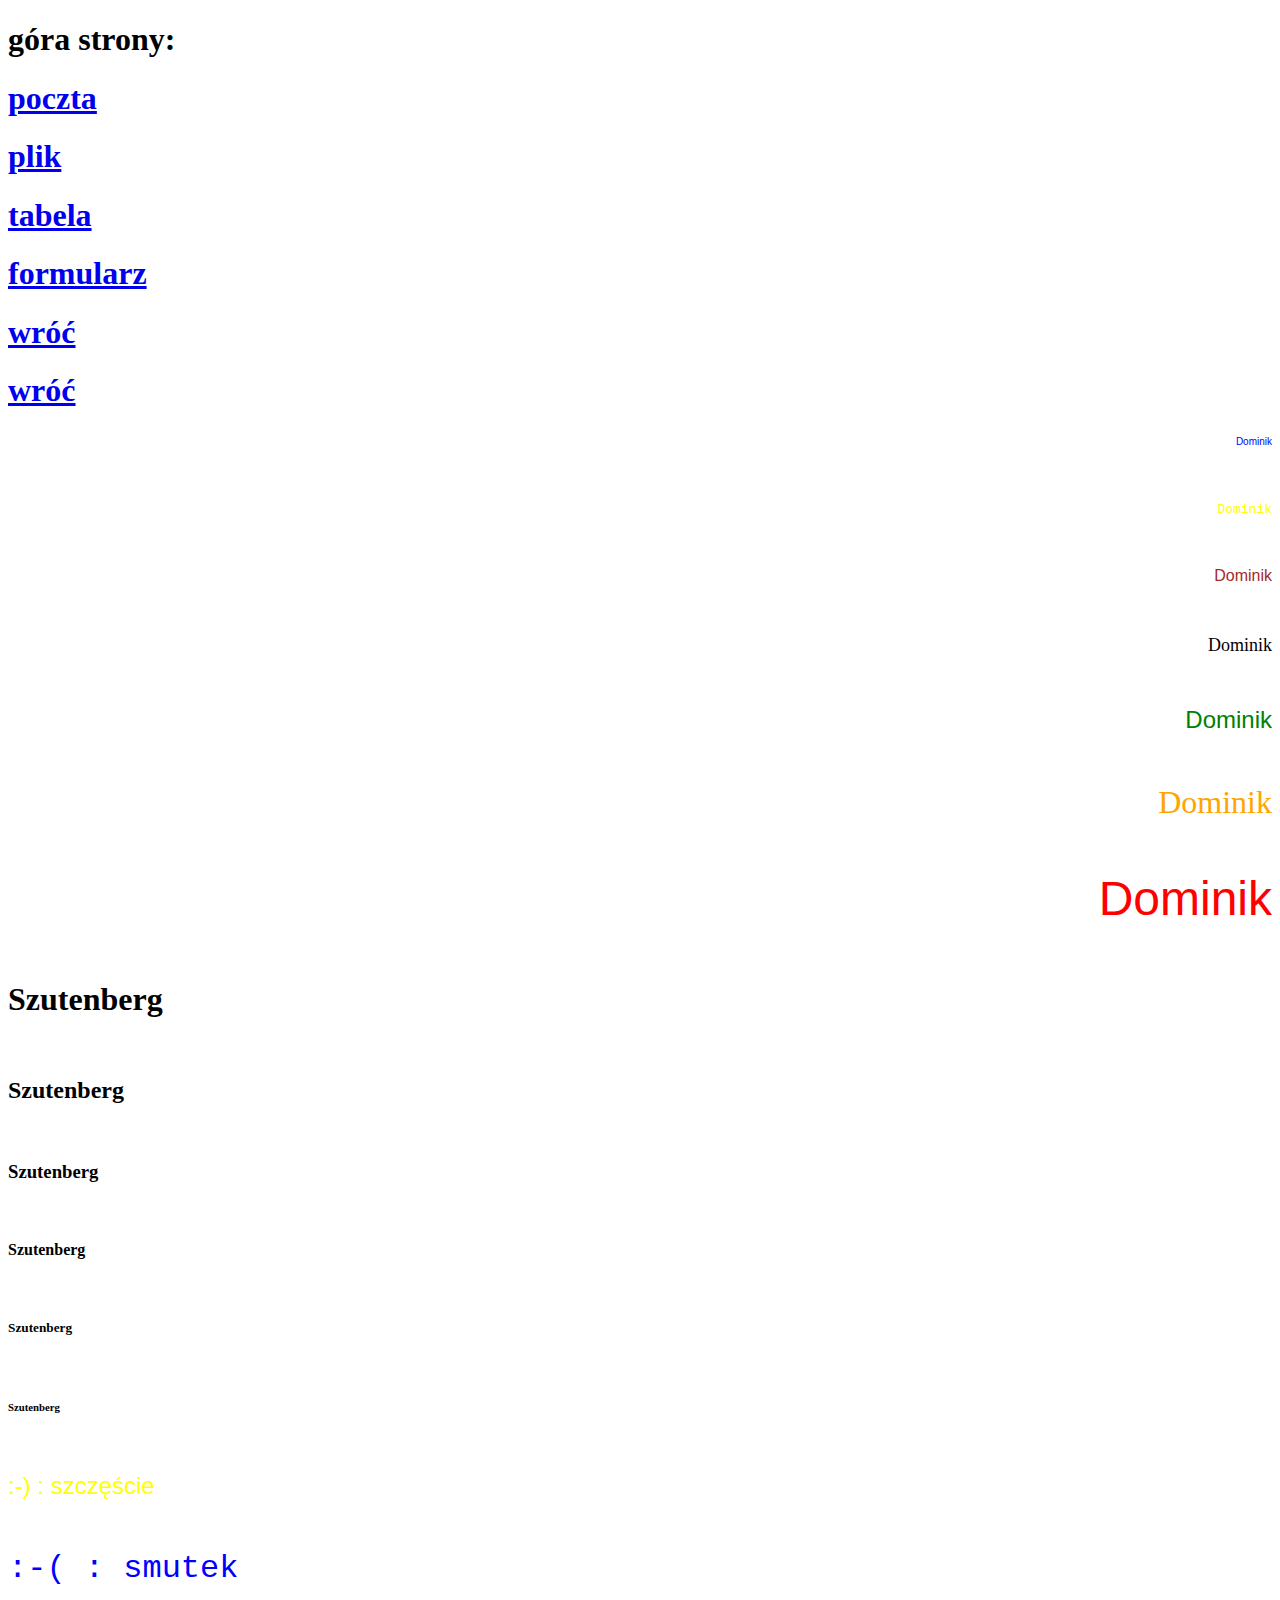
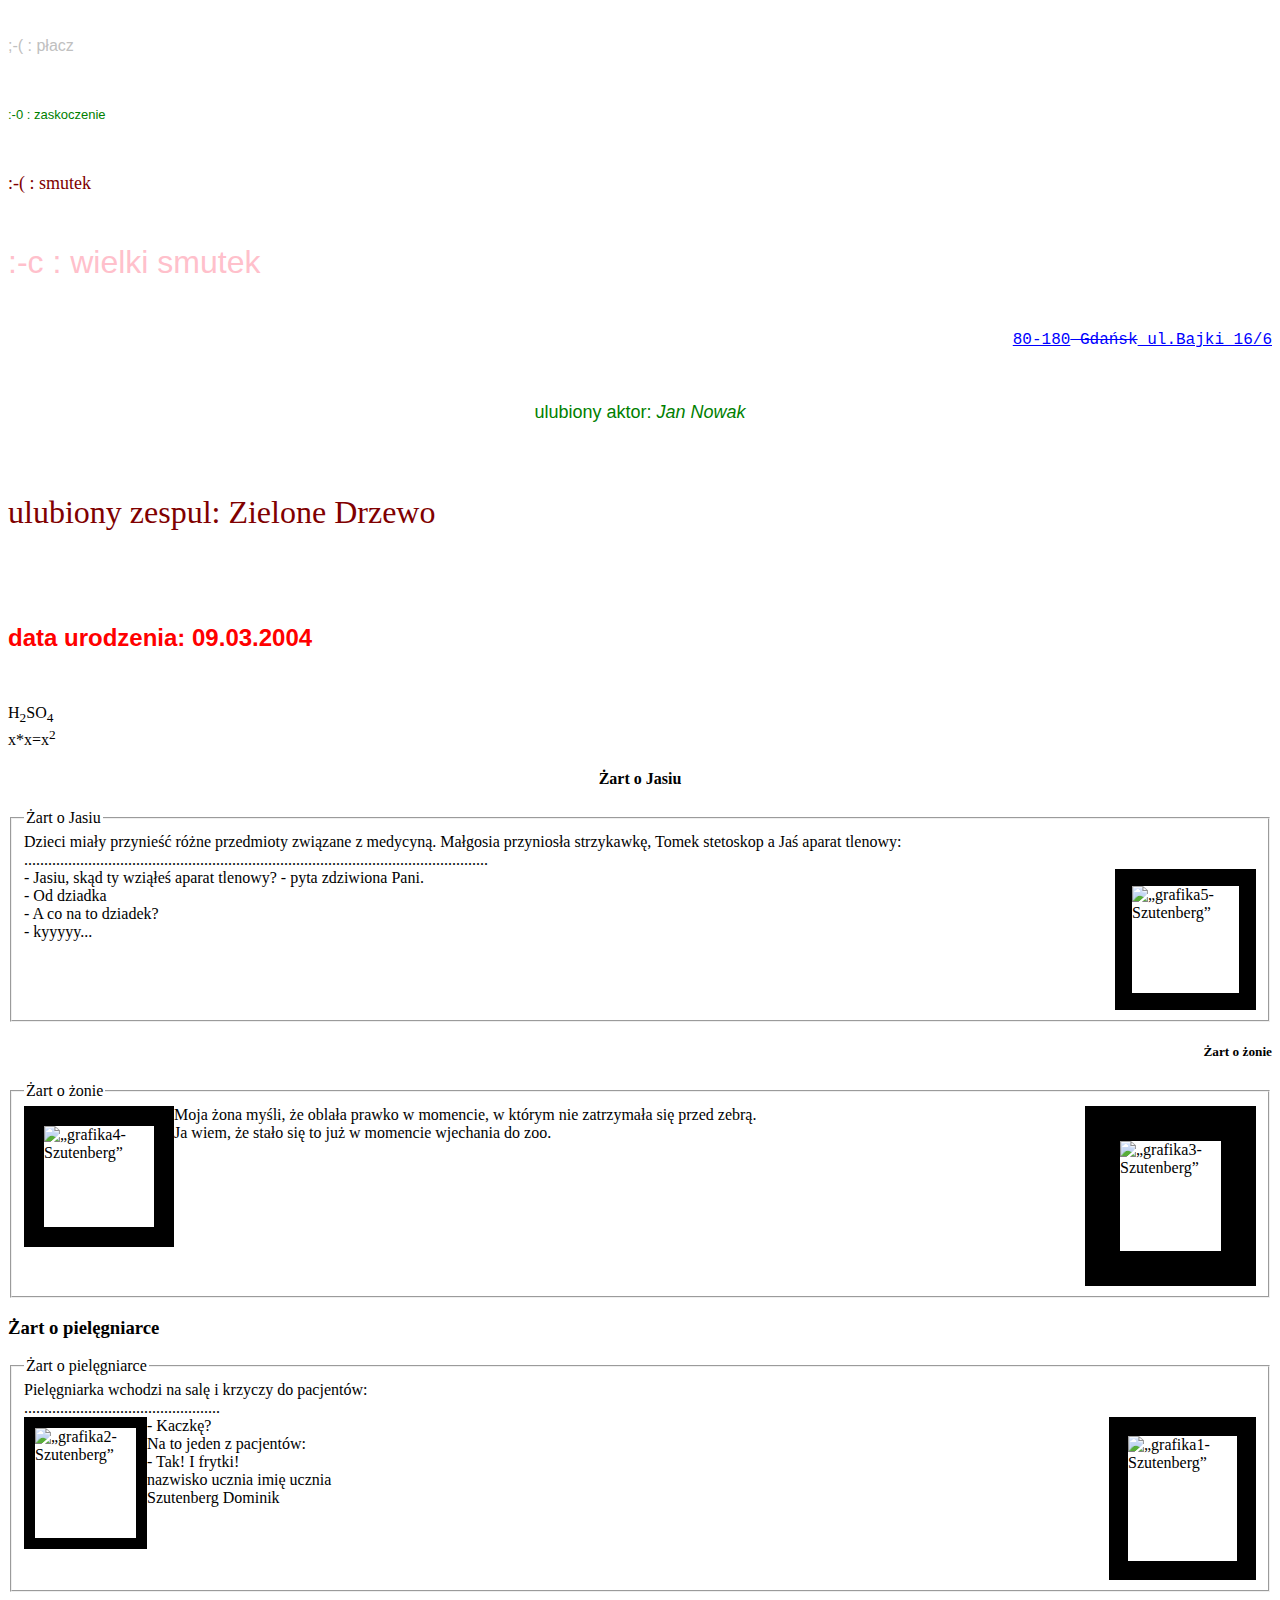
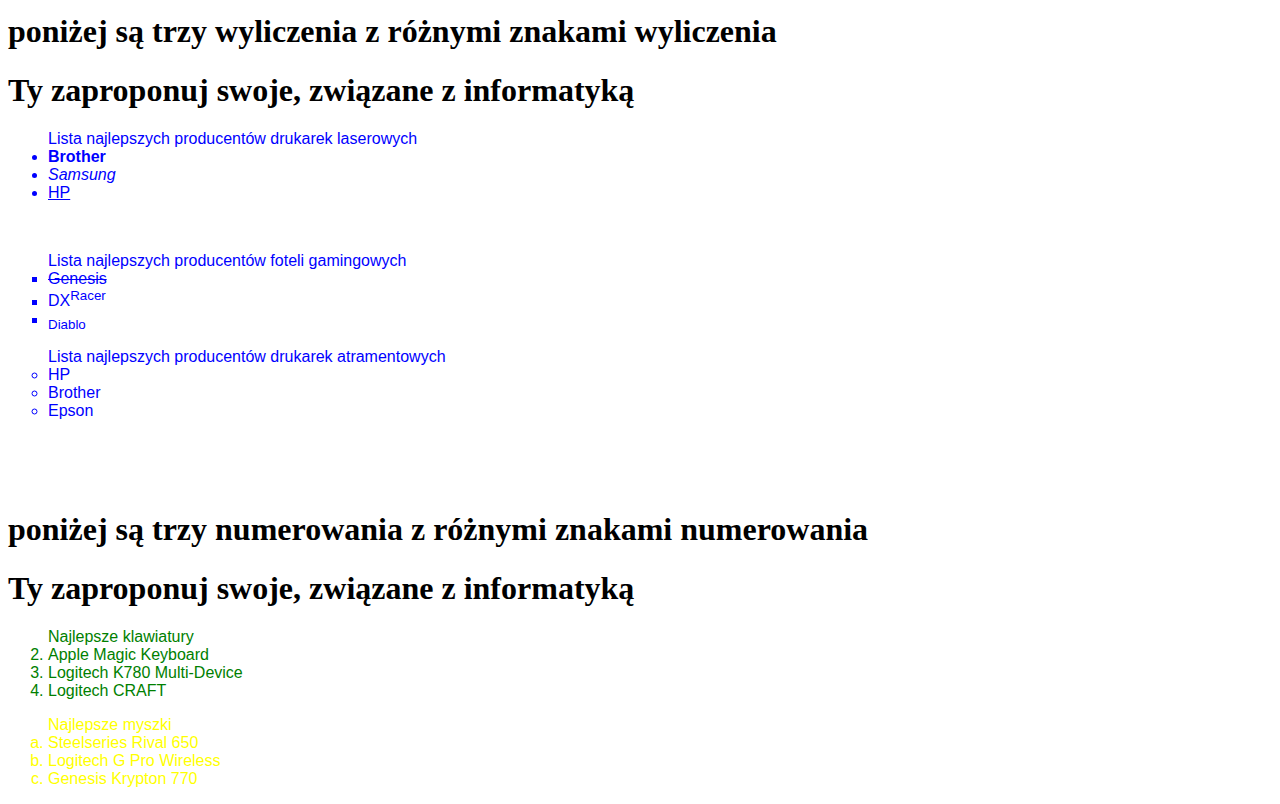
==== index.html @ be7fdafc "Update index.html" ====
﻿<!DOCTYPE html>
    <html lang="pl-PL">
    <html>
        <head>
            <meta charset="utf-8">
            <title> Dominik </title>
        </head>
        <body>
		<h1>góra strony:</h1>
		<h1><A HREF="file:///C:/Users/Szutenberg_2G2/Desktop/Dominik2G2/poczta_Szutenberg.html">poczta</h1>
		<h1><A HREF="file:///C:/Users/Szutenberg_2G2/Desktop/Dominik2G2/plik_Szutenberg.html">plik</A></h1>
		<h1><A HREF="file:///C:/Users/Szutenberg_2G2/Desktop/Dominik2G2/tabela_Szutenberg.html">tabela</A></h1>
		<h1><A HREF="file:///C:/Users/Szutenberg_2G2/Desktop/Dominik2G2/formularz_Szutenberg.html">formularz</A></h1>
		<h1><A HREF="index.html">wróć</A></h1>
		<h1><A HREF="index.html">wróć</A></h1>
<p align="right"> <font color="blue" size="1" face="Arial"> Dominik </font> </p> <br>
<p align="right"> <font color="yellow" size="2" face="Courier New"> Dominik </font> </p> <br>
<p align="right"> <font color="brown" size="3" face="Arial"> Dominik </font> </p> <br>
<p align="right"> <font color="black" size="4" face="Verdana"> Dominik </font> </p> <br>
<p align="right"> <font color="green" size="5" face="Arial"> Dominik </font> </p> <br>
<p align="right"> <font color="orange" size="6" face="Verdana"> Dominik </font> </p> <br>
<p align="right"> <font color="red" size="7" face="Arial"> Dominik </font> </p> <br>

<h1> Szutenberg </h1><br>
<h2> Szutenberg </h2><br>
<h3> Szutenberg </h3><br>
<h4> Szutenberg </h4><br>
<h5> Szutenberg </h5><br>
<h6> Szutenberg </h6><br>

<p align="left"> <font color="yellow" size="5" face="Arial"> :-) : szczęście </font> </p> <br>
<p align="left"> <font color="blue" size="6" face="Courier New"> :-( : smutek </font> </p> <br>
<p align="left"> <font color="silver" size="3" face="Arial"> ;-( : płacz </font> </p> <br>
<p align="left"> <font color="green" size="2" face="Arial"> :-0 : zaskoczenie </font> </p> <br>
<p align="left"> <font color="maroon"size="4" face="Verdana"> :-( : smutek </font> </p> <br>
<p align="left"> <font color="pink"size="6" face="Arial"> :-c : wielki smutek </font> </p> <br>

<font size="3" color="blue" face="Courier New"> <p align="right"><u> 80-180</u><strike> Gdańsk</strike><u> ul.Bajki 16/6 </u></p><br></font>
<font color="green" size="4" face="Arial"> <center><p>ulubiony aktor:<i> Jan Nowak </i> </p></center><br></font>
<font color="maroon" size="6" face="Verdana"><p align="left">ulubiony zespul: Zielone Drzewo </p><br></font>
<font color="red" size="5" face="Arial"> <p align="left"><b>data urodzenia: 09.03.2004</b></p><br></font>
H<sub>2</sub>SO<sub>4</sub>
<br>
x*x=x<sup>2</sup>
<h4 ALIGN=center>Żart o Jasiu</h4>
<FIELDSET>
<LEGEND>Żart o Jasiu</LEGEND>
Dzieci miały przynieść różne przedmioty związane z medycyną.
Małgosia przyniosła strzykawkę, Tomek stetoskop a Jaś aparat tlenowy:<br>
....................................................................................................................<br>
<IMG SRC="https://cached.imagescaler.hbpl.co.uk/resize/scaleWidth/815/cached.offlinehbpl.hbpl.co.uk/news/OMC/mrbeanthumb-20170717092605928.jpg"
 ALIGN=right BORDER=17 WIDTH=107 HEIGHT=107 ALT=„grafika5-Szutenberg”>
- Jasiu, skąd ty wziąłeś aparat tlenowy? - pyta zdziwiona Pani.<br>
- Od dziadka<br>
- A co na to dziadek?<br>
- kyyyyy...<br>
</FIELDSET>
<h5 ALIGN=right>Żart o żonie</h5>
<FIELDSET>
<LEGEND>Żart o żonie</LEGEND>
<IMG SRC="https://th.bing.com/th/id/R.fb1a84a652a84594fcf92483e9642201?rik=VuhfacCaP8maAQ&riu=http%3a%2f%2fimg2.cda.pl%2fg%2f133347_e18b4c5dad86e0a9d848694167aa57c0.jpg&ehk=hAsTrFxJ1ZWwmMaOi4p5aHjS40MrSNlHT94%2b5ce%2bZLM%3d&risl=&pid=ImgRaw&r=0"
 ALIGN=right BORDER=35 WIDTH=101 HEIGHT=110 ALT=„grafika3-Szutenberg”>
 <IMG SRC="https://th.bing.com/th/id/OIP.8bKIBud2SClaR7RBi3UbDwHaJ4?pid=ImgDet&rs=1"
 ALIGN=left BORDER=20 WIDTH=110 HEIGHT=101 ALT=„grafika4-Szutenberg”>
Moja żona myśli, że oblała prawko w momencie, w którym nie zatrzymała się przed zebrą.<br>
Ja wiem, że stało się to już w momencie wjechania do zoo.
</FIELDSET>
<h3 ALIGN=left>Żart o pielęgniarce</h3>
<FIELDSET>
<LEGEND>Żart o pielęgniarce</LEGEND>
Pielęgniarka wchodzi na salę i krzyczy do pacjentów:<br>
.................................................<br>
<IMG SRC="https://th.bing.com/th/id/OIP.Ai6rGrB7VpzXWc9ad1j1_gHaFj?pid=ImgDet&rs=1"
 ALIGN=right BORDER=19 WIDTH=109 HEIGHT=125 ALT=„grafika1-Szutenberg”>
 <IMG SRC="https://th.bing.com/th/id/OIP.dpCJ6gTBbN85KaXCBWY0kgHaGp?pid=ImgDet&rs=1"
 ALIGN=left BORDER=11 WIDTH=101 HEIGHT=110 ALT=„grafika2-Szutenberg”>
- Kaczkę?<br>
Na to jeden z pacjentów:<br>
- Tak! I frytki!<br>
<!-Imię ucznie->
nazwisko ucznia imię ucznia<br>
Szutenberg      Dominik
</FIELDSET>
<h1> poniżej są trzy wyliczenia z różnymi znakami wyliczenia</h1>
<h1> Ty zaproponuj swoje, związane z informatyką</h1>

<font color="blue" size="3" face="Arial"><UL TYPE=disc>Lista najlepszych producentów drukarek laserowych
<LI> <b>Brother</b>
<LI> <i>Samsung</i>
<LI> <u>HP</u>
</UL>
<br>
<UL TYPE=square>Lista najlepszych producentów foteli gamingowych
<LI> <strike>Genesis</strike>
<LI> DX<sup>Racer</sup>
<LI><sub>Diablo</sub>
</UL>
<UL TYPE=circle>Lista najlepszych producentów drukarek atramentowych
<LI>HP
<LI>Brother
<LI>Epson
</UL>
</font>

<br><br><br>
<h1> poniżej są trzy numerowania z różnymi znakami numerowania</h1>
<h1> Ty zaproponuj swoje, związane z informatyką</h1>

<font color="green" size="3" face="Arial"><OL TYPE=1 START=2>Najlepsze klawiatury
 <LI>Apple Magic Keyboard
 <LI>Logitech K780 Multi-Device
 <LI>Logitech CRAFT
</OL>
</font>
<font color="yellow" size="3" face="Arial">
<OL TYPE=a START=b>Najlepsze myszki
 <LI>Steelseries Rival 650
 <LI>Logitech G Pro Wireless
 <LI>Genesis Krypton 770
</OL>
</font>
<a name=""></a>

        </body>
    </html>
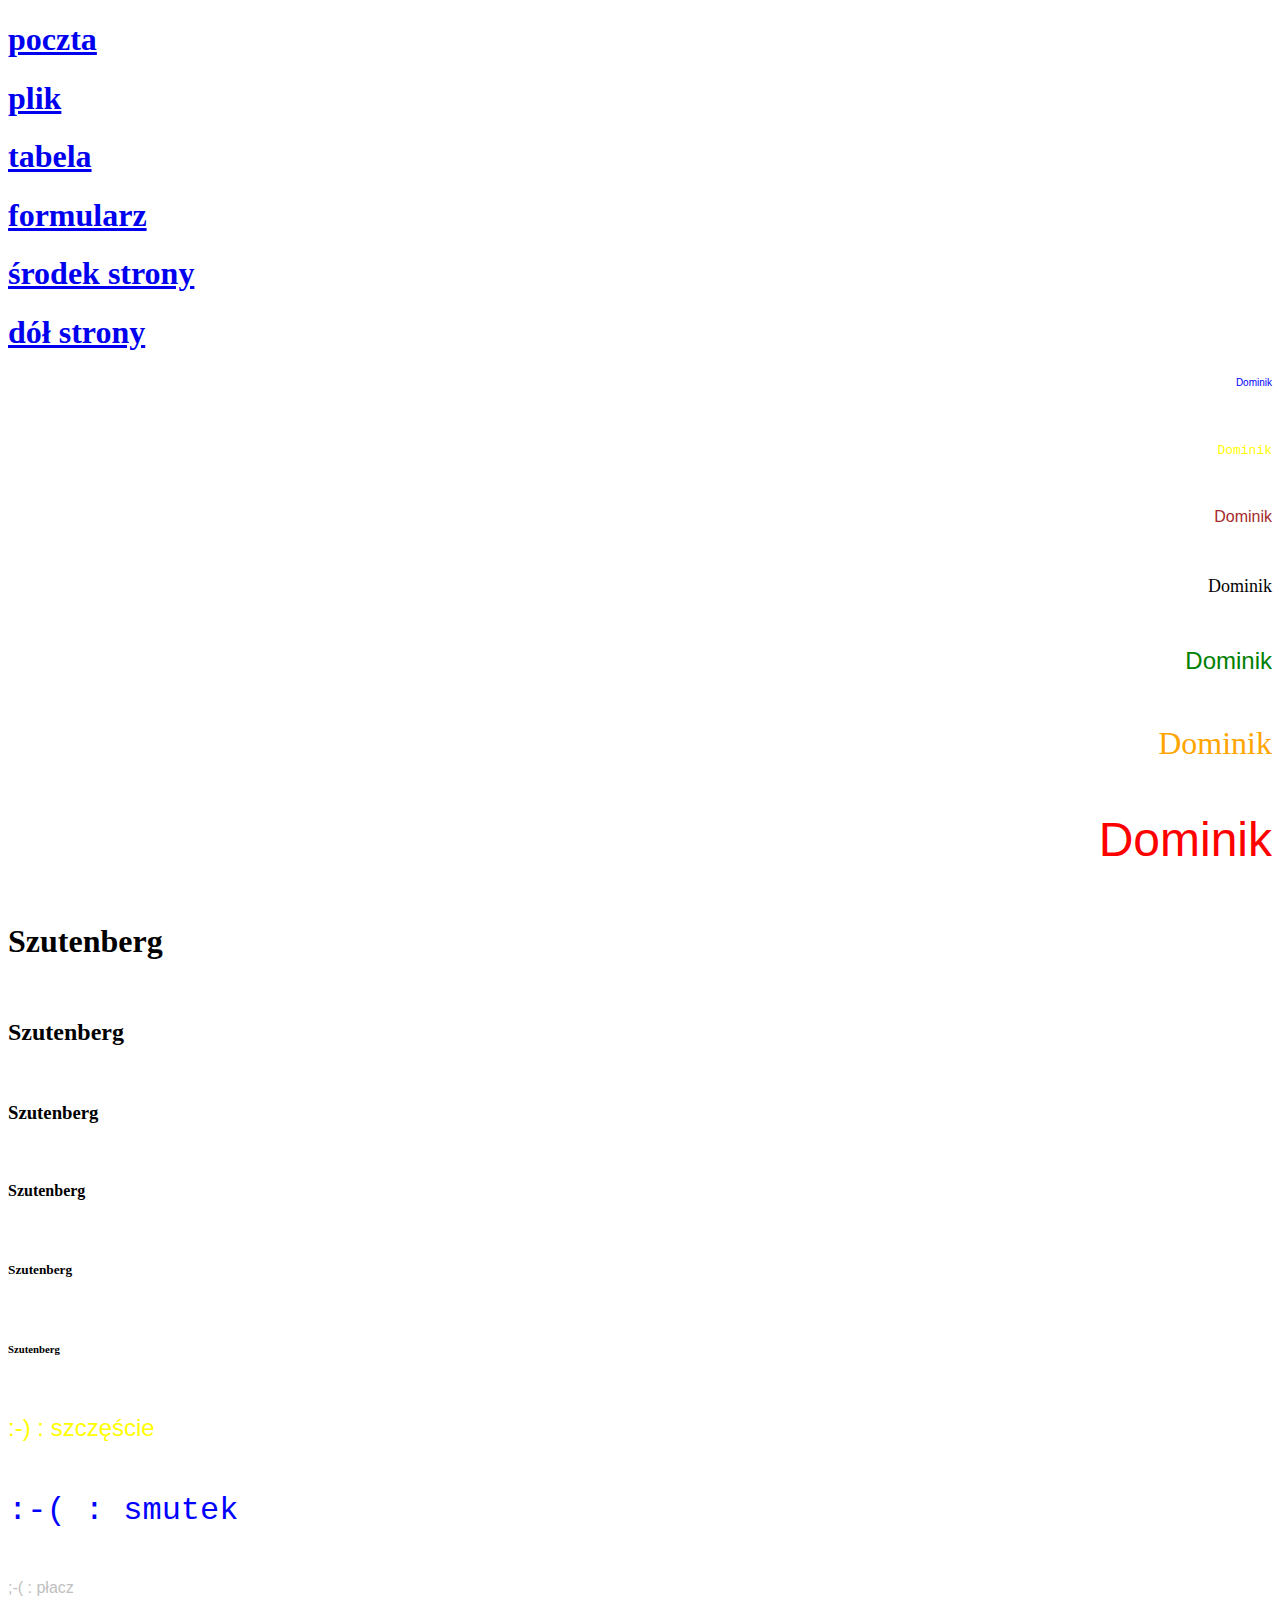
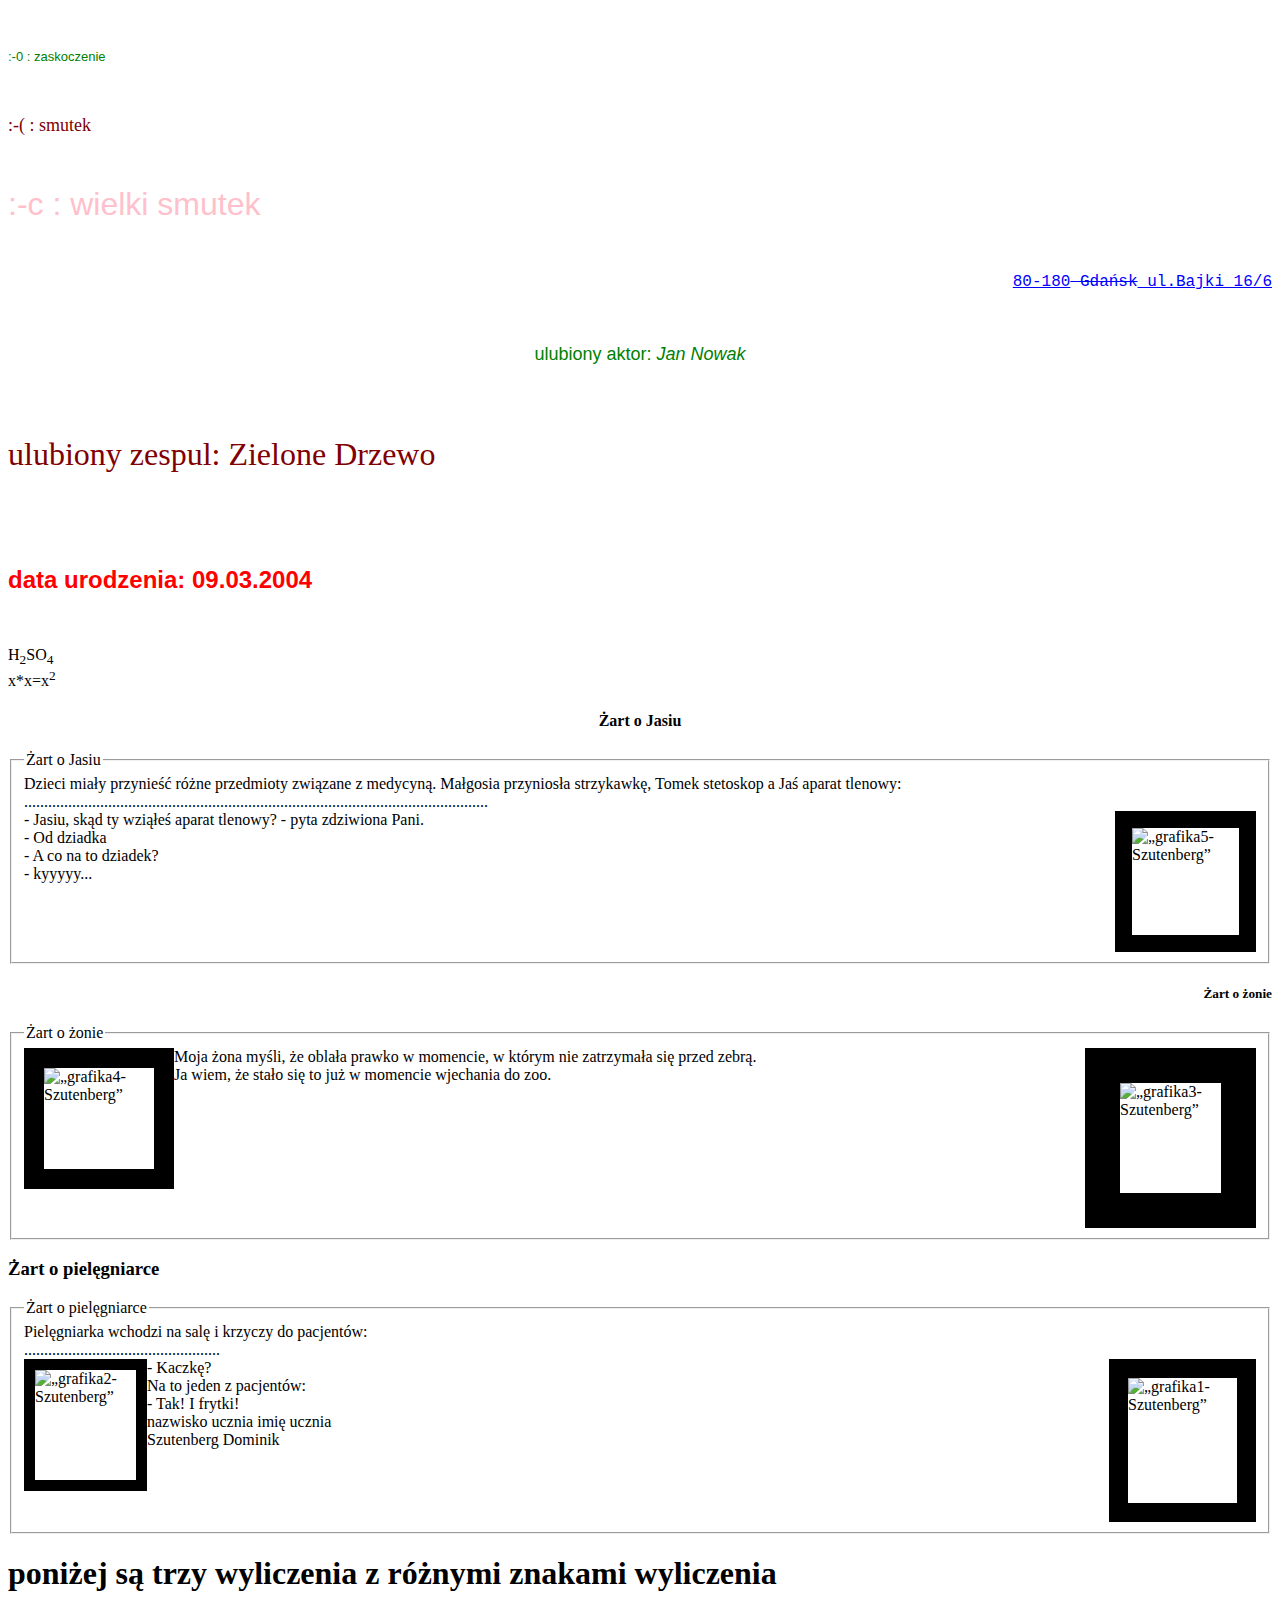
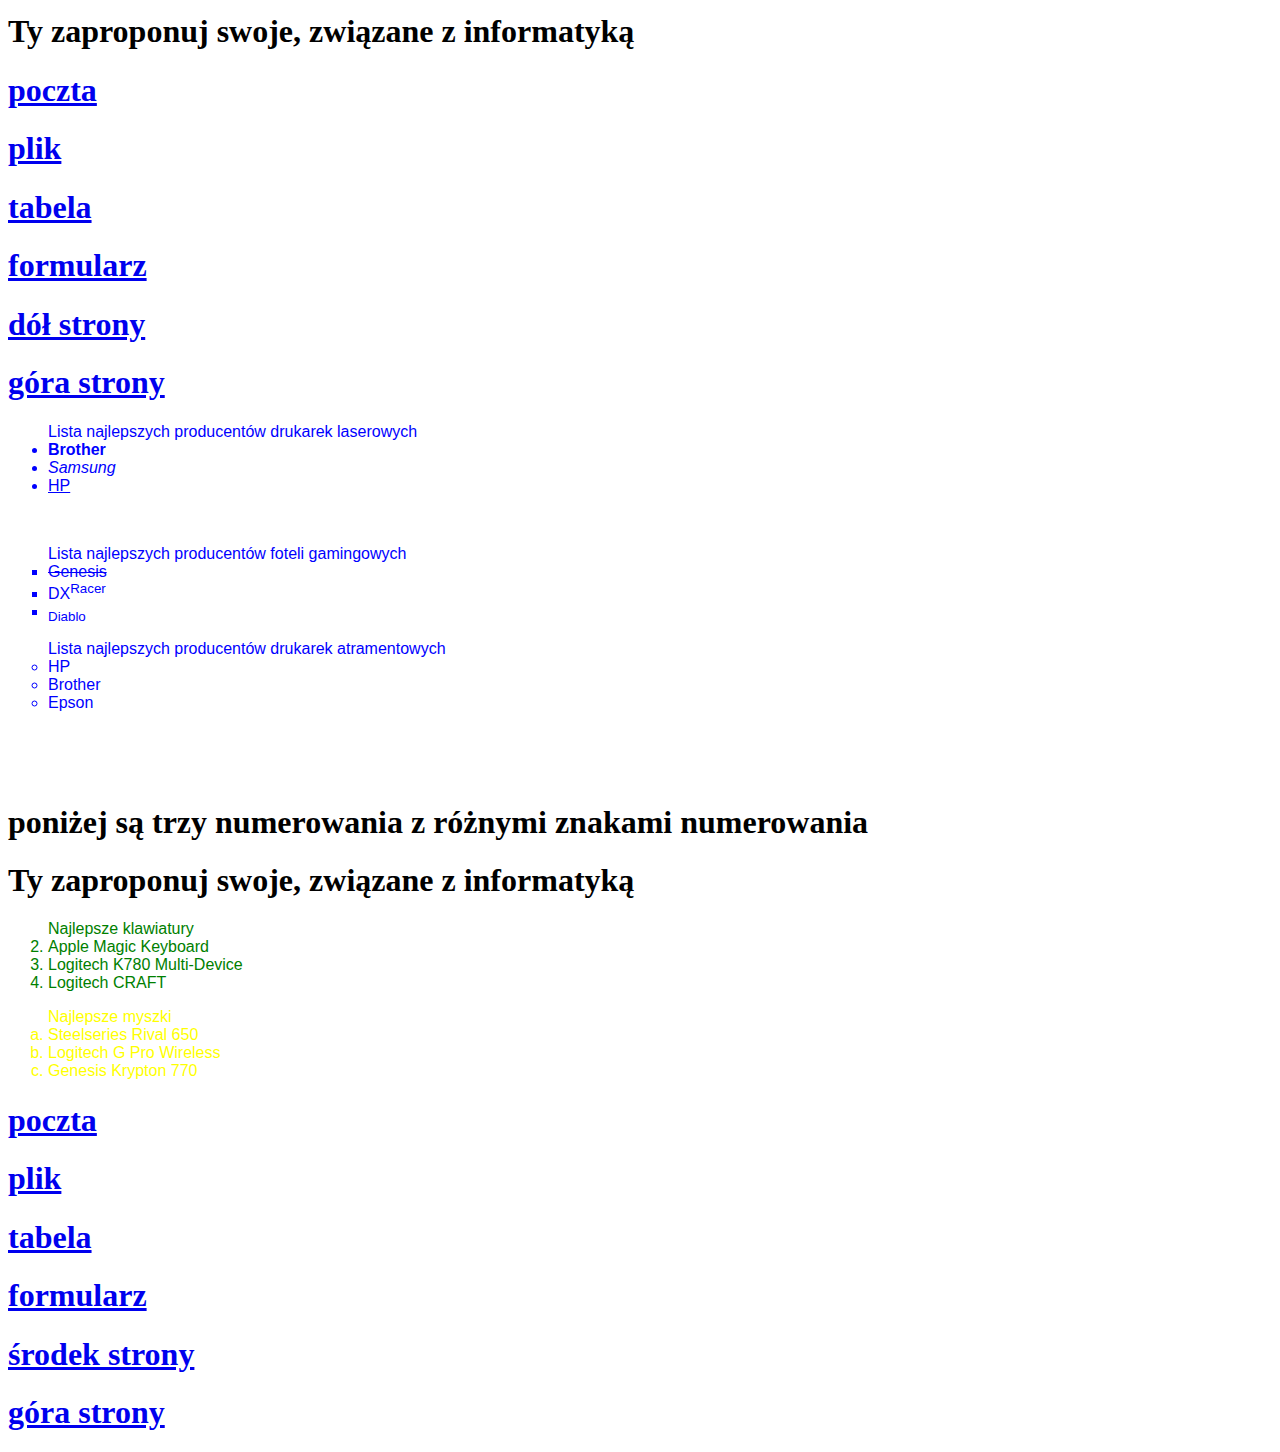
==== commit 81d4d496: "Add files via upload" ====
--- a/index.html
+++ b/index.html
@@ -6,13 +6,14 @@
             <title> Dominik </title>
         </head>
         <body>
-		<h1>góra strony:</h1>
+		<A NAME="góra_strony"></A>
 		<h1><A HREF="file:///C:/Users/Szutenberg_2G2/Desktop/Dominik2G2/poczta_Szutenberg.html">poczta</h1>
 		<h1><A HREF="file:///C:/Users/Szutenberg_2G2/Desktop/Dominik2G2/plik_Szutenberg.html">plik</A></h1>
-		<h1><A HREF="file:///C:/Users/Szutenberg_2G2/Desktop/Dominik2G2/tabela_Szutenberg.html">tabela</A></h1>
+		<h1><A HREF="file:///C:/Users/Szutenberg_2G2/Desktop/Dominik2G2/tabela_szutenberg.html">tabela</A></h1>
 		<h1><A HREF="file:///C:/Users/Szutenberg_2G2/Desktop/Dominik2G2/formularz_Szutenberg.html">formularz</A></h1>
-		<h1><A HREF="index.html">wróć</A></h1>
-		<h1><A HREF="index.html">wróć</A></h1>
+		<h1><A HREF="#środek_strony">środek strony</A></h1>
+		<h1><A HREF="#dół_strony">dół strony</A></h1>
+		
 <p align="right"> <font color="blue" size="1" face="Arial"> Dominik </font> </p> <br>
 <p align="right"> <font color="yellow" size="2" face="Courier New"> Dominik </font> </p> <br>
 <p align="right"> <font color="brown" size="3" face="Arial"> Dominik </font> </p> <br>
@@ -84,6 +85,14 @@
 <h1> poniżej są trzy wyliczenia z różnymi znakami wyliczenia</h1>
 <h1> Ty zaproponuj swoje, związane z informatyką</h1>
 
+<A NAME="środek_strony"></A>
+		<h1><A HREF="file:///C:/Users/Szutenberg_2G2/Desktop/Dominik2G2/poczta_Szutenberg.html">poczta</h1>
+		<h1><A HREF="file:///C:/Users/Szutenberg_2G2/Desktop/Dominik2G2/plik_Szutenberg.html">plik</A></h1>
+		<h1><A HREF="file:///C:/Users/Szutenberg_2G2/Desktop/Dominik2G2/tabela_szutenberg.html">tabela</A></h1>
+		<h1><A HREF="file:///C:/Users/Szutenberg_2G2/Desktop/Dominik2G2/formularz_Szutenberg.html">formularz</A></h1>
+		<h1><A HREF="#dół_strony">dół strony</A></h1>
+		<h1><A HREF="#góra_strony">góra strony</A></h1>
+
 <font color="blue" size="3" face="Arial"><UL TYPE=disc>Lista najlepszych producentów drukarek laserowych
 <LI> <b>Brother</b>
 <LI> <i>Samsung</i>
@@ -121,5 +130,13 @@
 </font>
 <a name=""></a>
 
+<A NAME="dół_strony"></A>
+		<h1><A HREF="file:///C:/Users/Szutenberg_2G2/Desktop/Dominik2G2/poczta_Szutenberg.html">poczta</h1>
+		<h1><A HREF="file:///C:/Users/Szutenberg_2G2/Desktop/Dominik2G2/plik_Szutenberg.html">plik</A></h1>
+		<h1><A HREF="file:///C:/Users/Szutenberg_2G2/Desktop/Dominik2G2/tabela_szutenberg.html">tabela</A></h1>
+		<h1><A HREF="file:///C:/Users/Szutenberg_2G2/Desktop/Dominik2G2/formularz_Szutenberg.html">formularz</A></h1>
+		<h1><A HREF="#środek_strony">środek strony</A></h1>
+		<h1><A HREF="#góra_strony">góra strony</A></h1>
+		
         </body>
-    </html>
+    </html>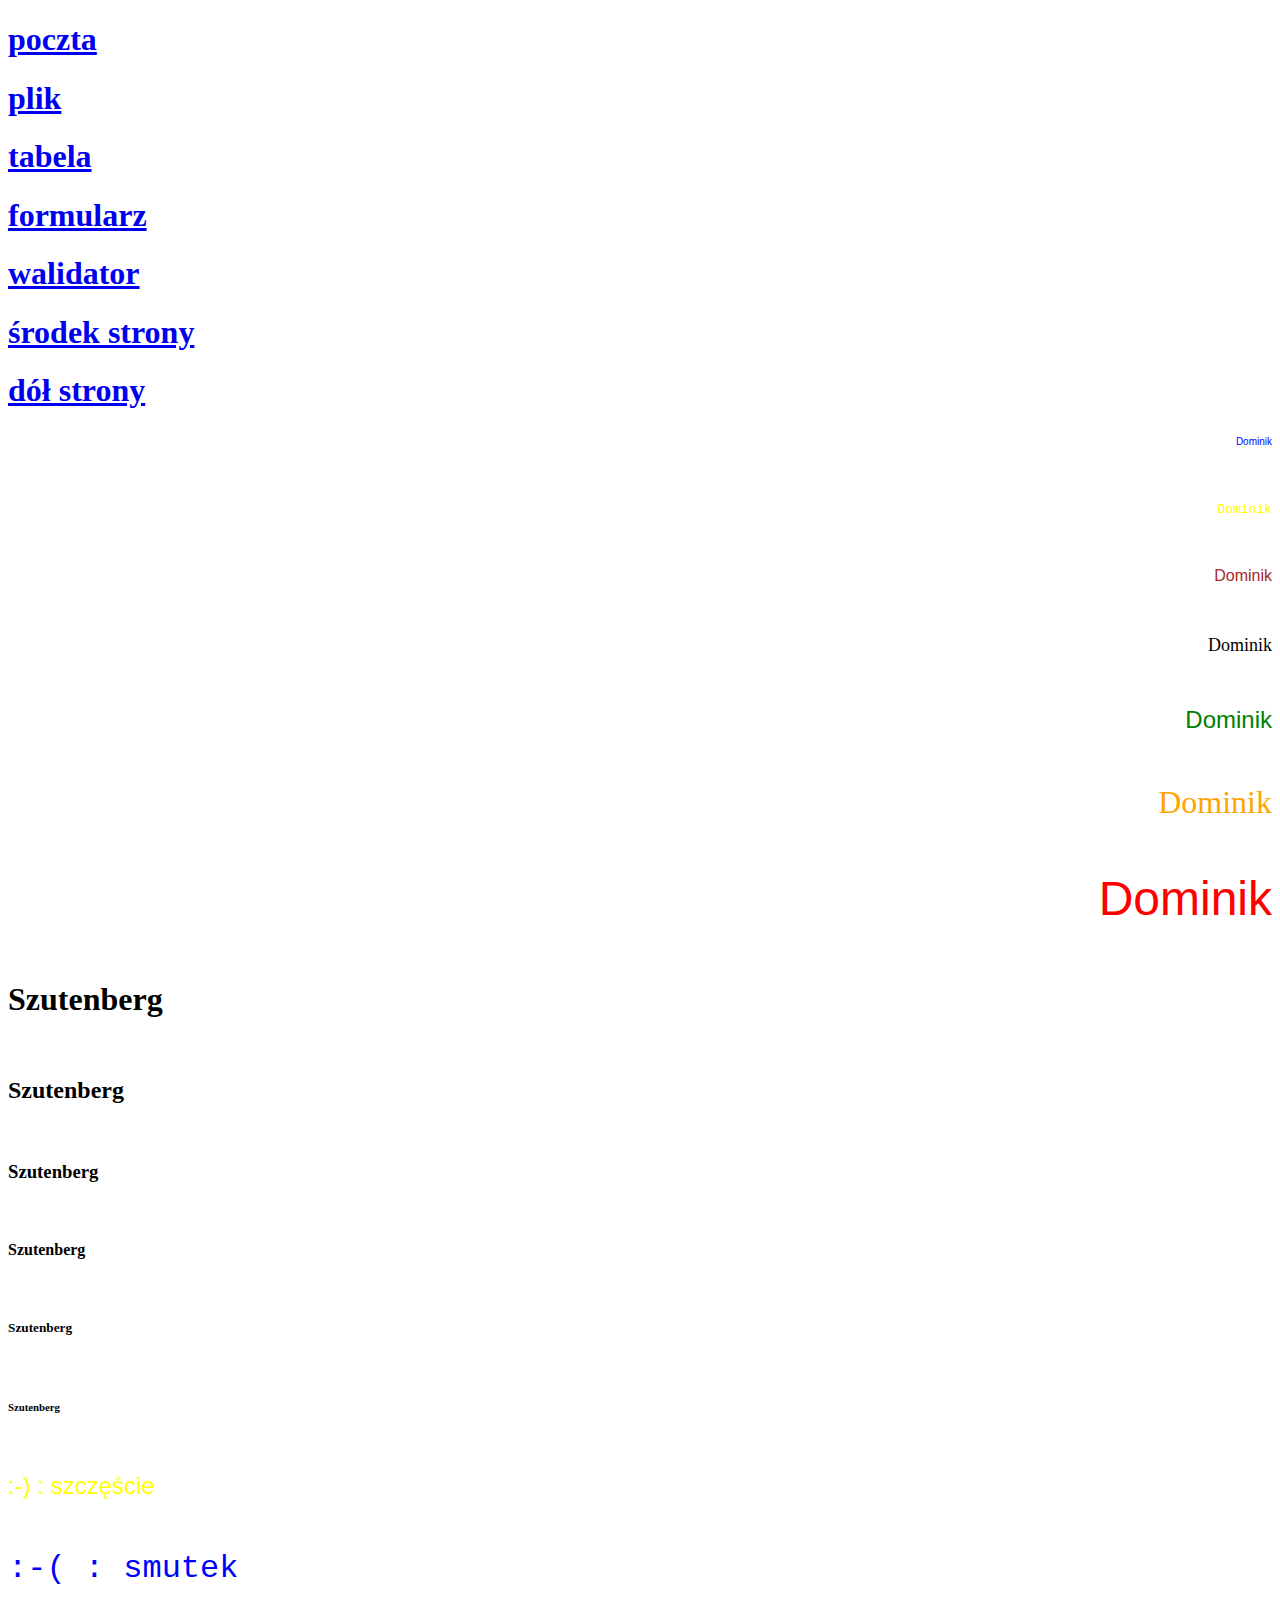
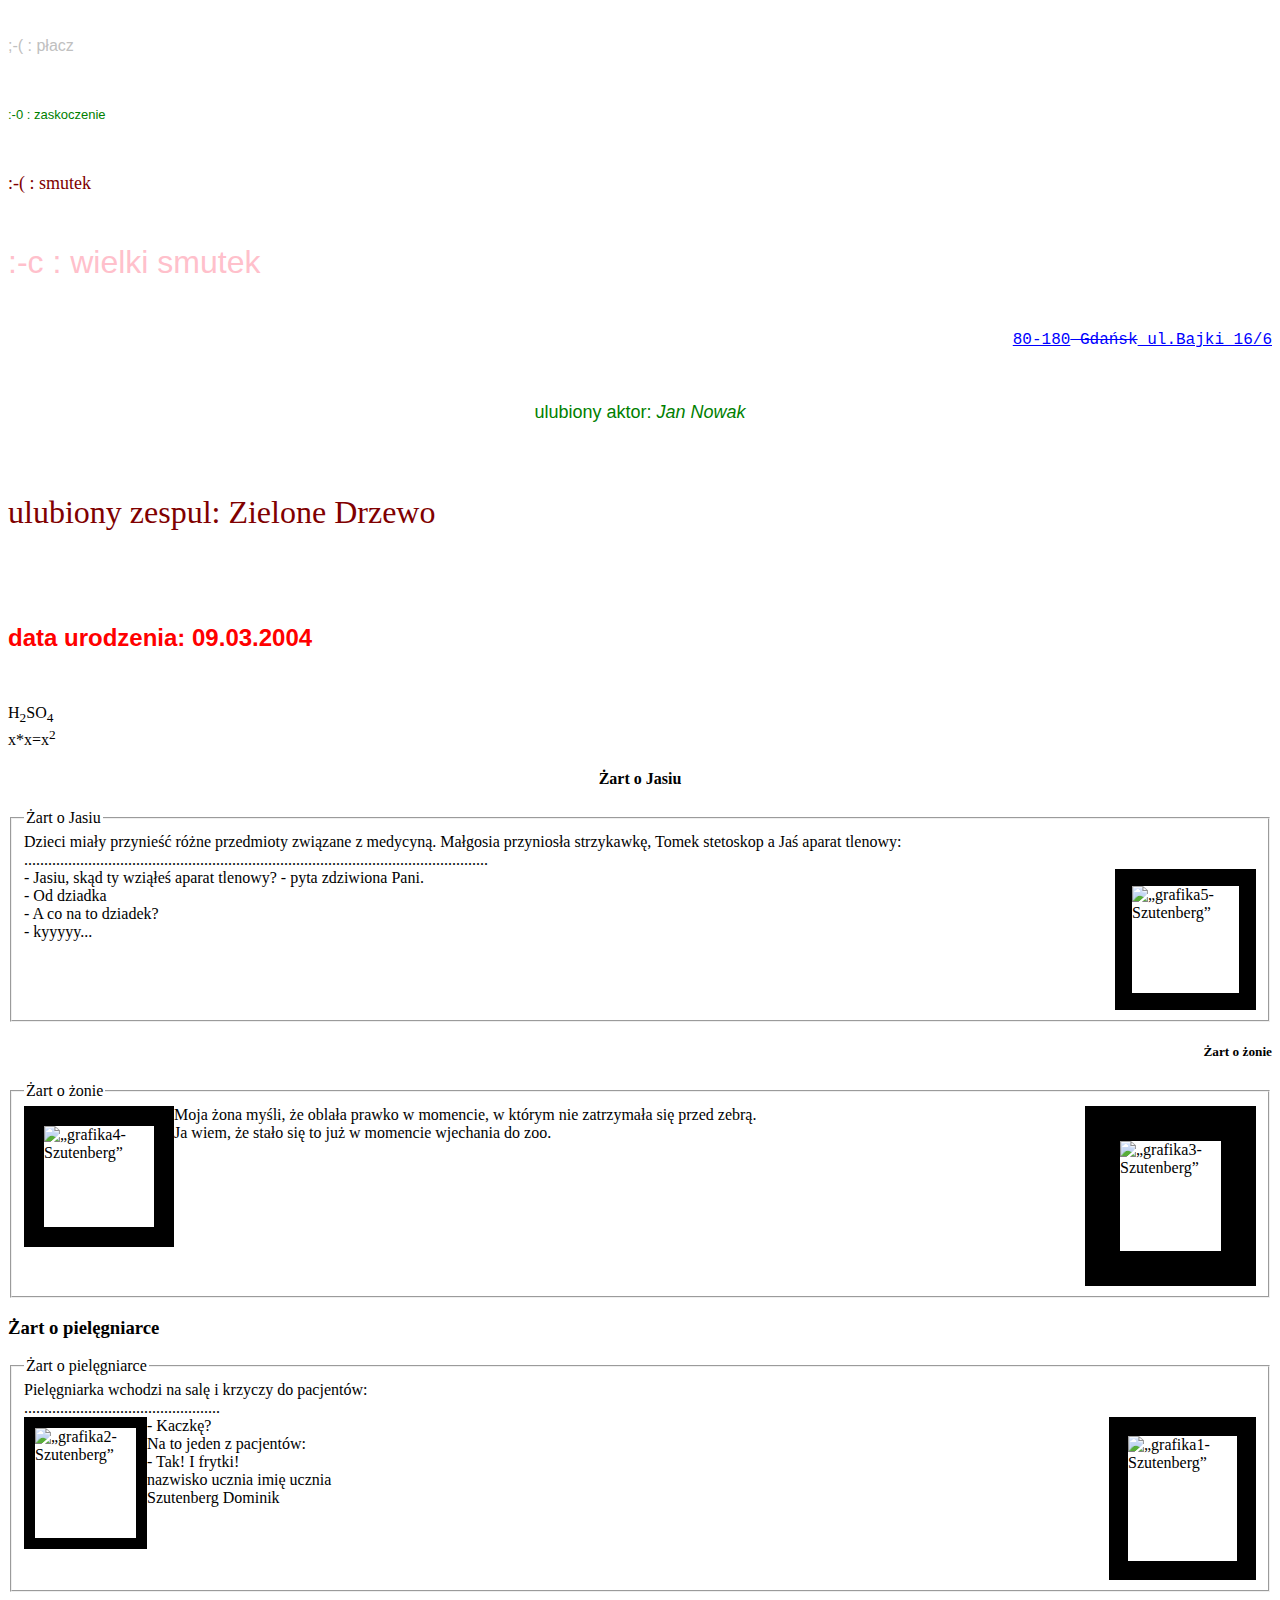
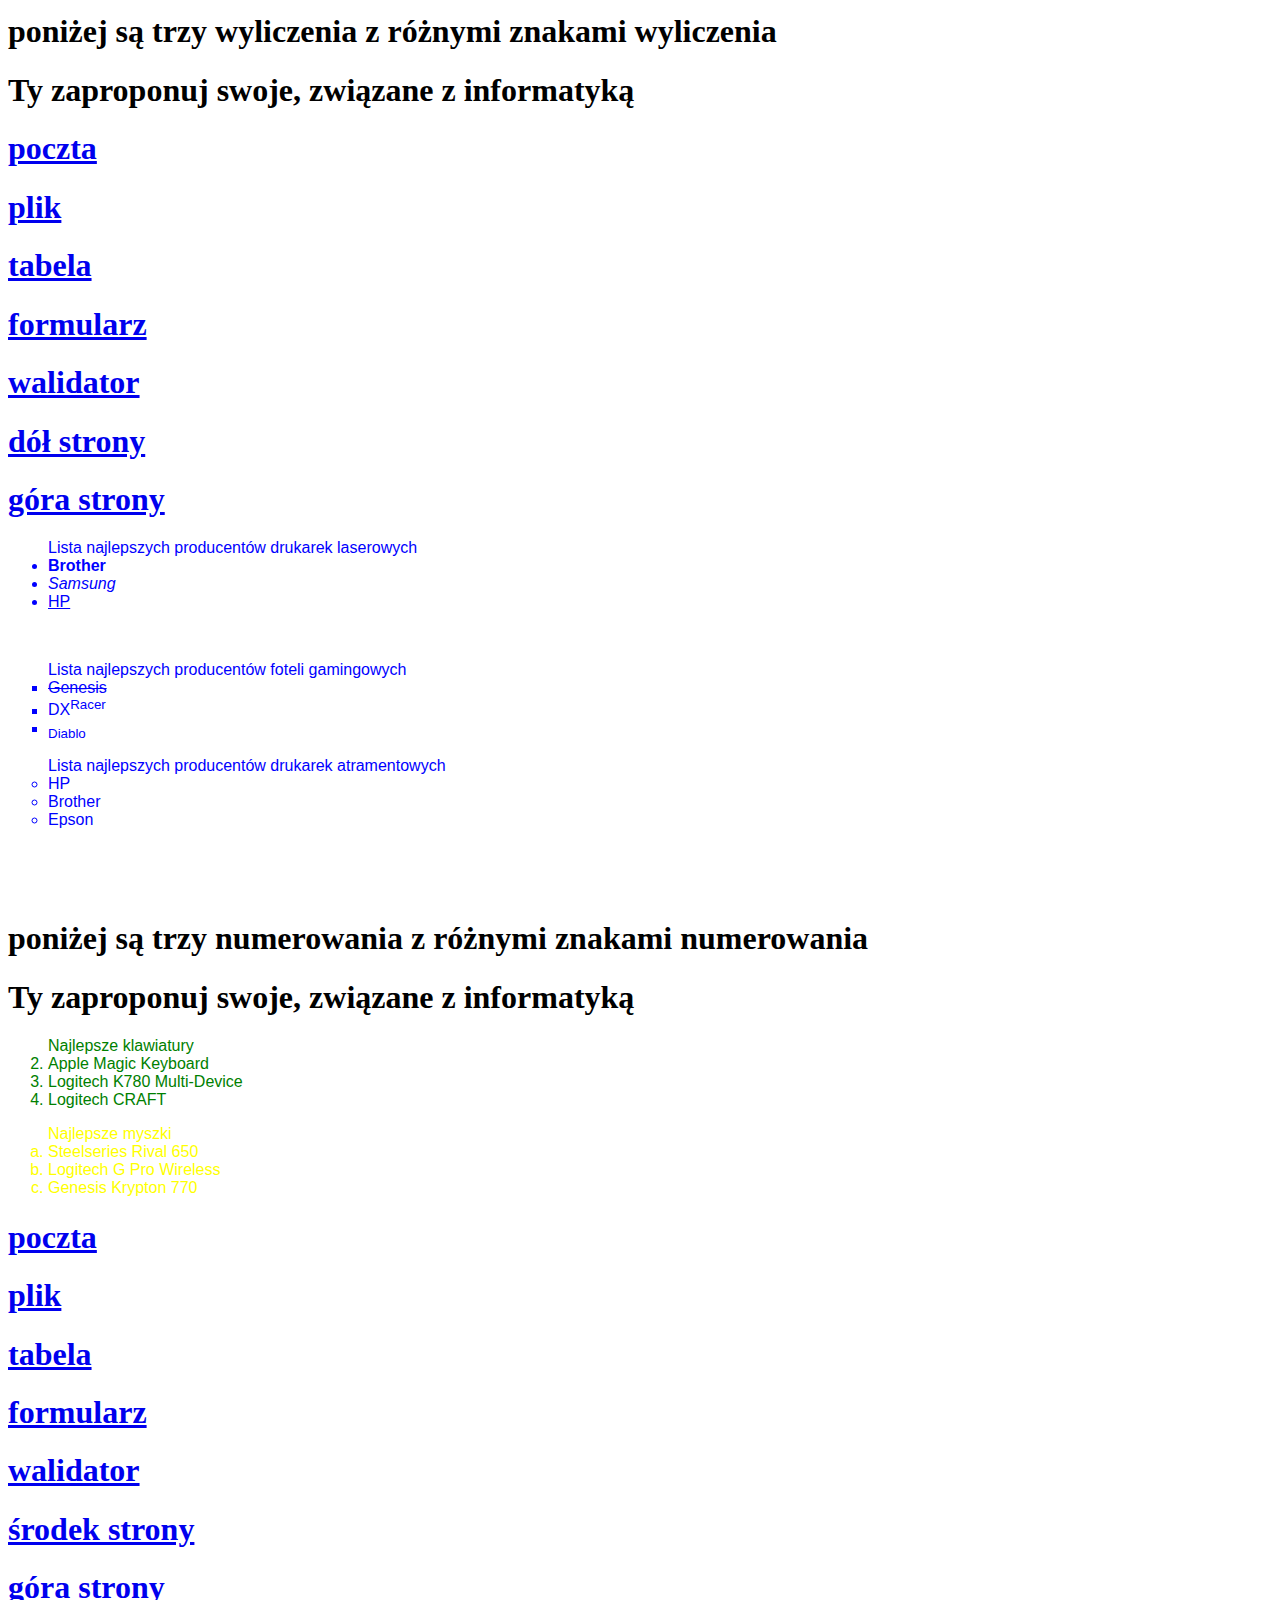
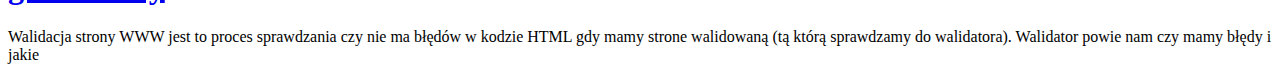
==== commit edfb42c2: "Add files via upload" ====
--- a/index.html
+++ b/index.html
@@ -9,8 +9,9 @@
 		<A NAME="góra_strony"></A>
 		<h1><A HREF="file:///C:/Users/Szutenberg_2G2/Desktop/Dominik2G2/poczta_Szutenberg.html">poczta</h1>
 		<h1><A HREF="file:///C:/Users/Szutenberg_2G2/Desktop/Dominik2G2/plik_Szutenberg.html">plik</A></h1>
-		<h1><A HREF="file:///C:/Users/Szutenberg_2G2/Desktop/Dominik2G2/tabela_szutenberg.html">tabela</A></h1>
+		<h1><A HREF="file:///C:/Users/Szutenberg_2G2/Desktop/Dominik2G2/tabela_Szutenberg.html">tabela</A></h1>
 		<h1><A HREF="file:///C:/Users/Szutenberg_2G2/Desktop/Dominik2G2/formularz_Szutenberg.html">formularz</A></h1>
+		<h1><A HREF="file:///C:/Users/Szutenberg_2G2/Desktop/Dominik2G2/walidator_Szutenberg.html">walidator</A></h1>
 		<h1><A HREF="#środek_strony">środek strony</A></h1>
 		<h1><A HREF="#dół_strony">dół strony</A></h1>
 		
@@ -88,8 +89,9 @@
 <A NAME="środek_strony"></A>
 		<h1><A HREF="file:///C:/Users/Szutenberg_2G2/Desktop/Dominik2G2/poczta_Szutenberg.html">poczta</h1>
 		<h1><A HREF="file:///C:/Users/Szutenberg_2G2/Desktop/Dominik2G2/plik_Szutenberg.html">plik</A></h1>
-		<h1><A HREF="file:///C:/Users/Szutenberg_2G2/Desktop/Dominik2G2/tabela_szutenberg.html">tabela</A></h1>
+		<h1><A HREF="file:///C:/Users/Szutenberg_2G2/Desktop/Dominik2G2/tabela_Szutenberg.html">tabela</A></h1>
 		<h1><A HREF="file:///C:/Users/Szutenberg_2G2/Desktop/Dominik2G2/formularz_Szutenberg.html">formularz</A></h1>
+		<h1><A HREF="file:///C:/Users/Szutenberg_2G2/Desktop/Dominik2G2/walidator_Szutenberg.html">walidator</A></h1>
 		<h1><A HREF="#dół_strony">dół strony</A></h1>
 		<h1><A HREF="#góra_strony">góra strony</A></h1>
 
@@ -133,10 +135,11 @@
 <A NAME="dół_strony"></A>
 		<h1><A HREF="file:///C:/Users/Szutenberg_2G2/Desktop/Dominik2G2/poczta_Szutenberg.html">poczta</h1>
 		<h1><A HREF="file:///C:/Users/Szutenberg_2G2/Desktop/Dominik2G2/plik_Szutenberg.html">plik</A></h1>
-		<h1><A HREF="file:///C:/Users/Szutenberg_2G2/Desktop/Dominik2G2/tabela_szutenberg.html">tabela</A></h1>
+		<h1><A HREF="file:///C:/Users/Szutenberg_2G2/Desktop/Dominik2G2/tabela_Szutenberg.html">tabela</A></h1>
 		<h1><A HREF="file:///C:/Users/Szutenberg_2G2/Desktop/Dominik2G2/formularz_Szutenberg.html">formularz</A></h1>
+		<h1><A HREF="file:///C:/Users/Szutenberg_2G2/Desktop/Dominik2G2/walidator_Szutenberg.html">walidator</A></h1>
 		<h1><A HREF="#środek_strony">środek strony</A></h1>
 		<h1><A HREF="#góra_strony">góra strony</A></h1>
-		
+		Walidacja strony WWW jest to proces sprawdzania czy nie ma błędów w kodzie HTML gdy mamy strone walidowaną (tą którą sprawdzamy do walidatora). Walidator powie nam czy mamy błędy i jakie
         </body>
     </html>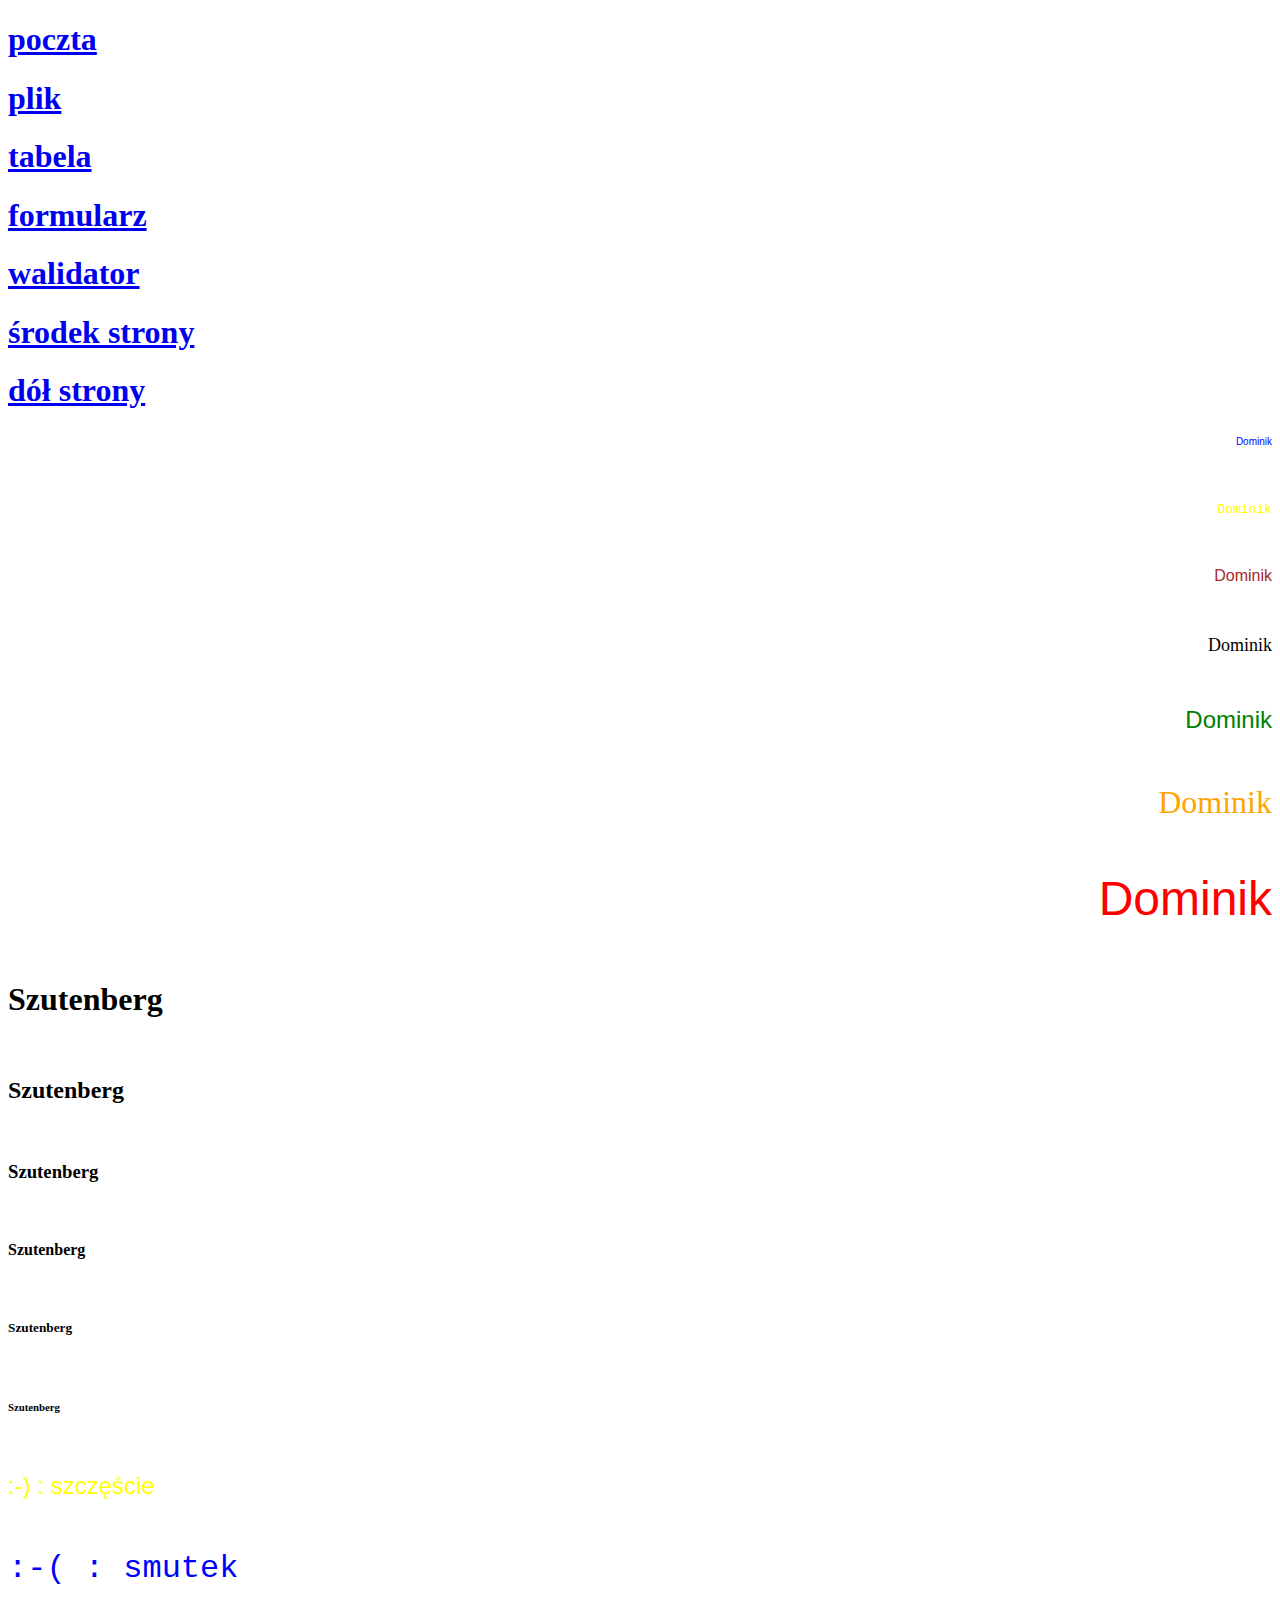
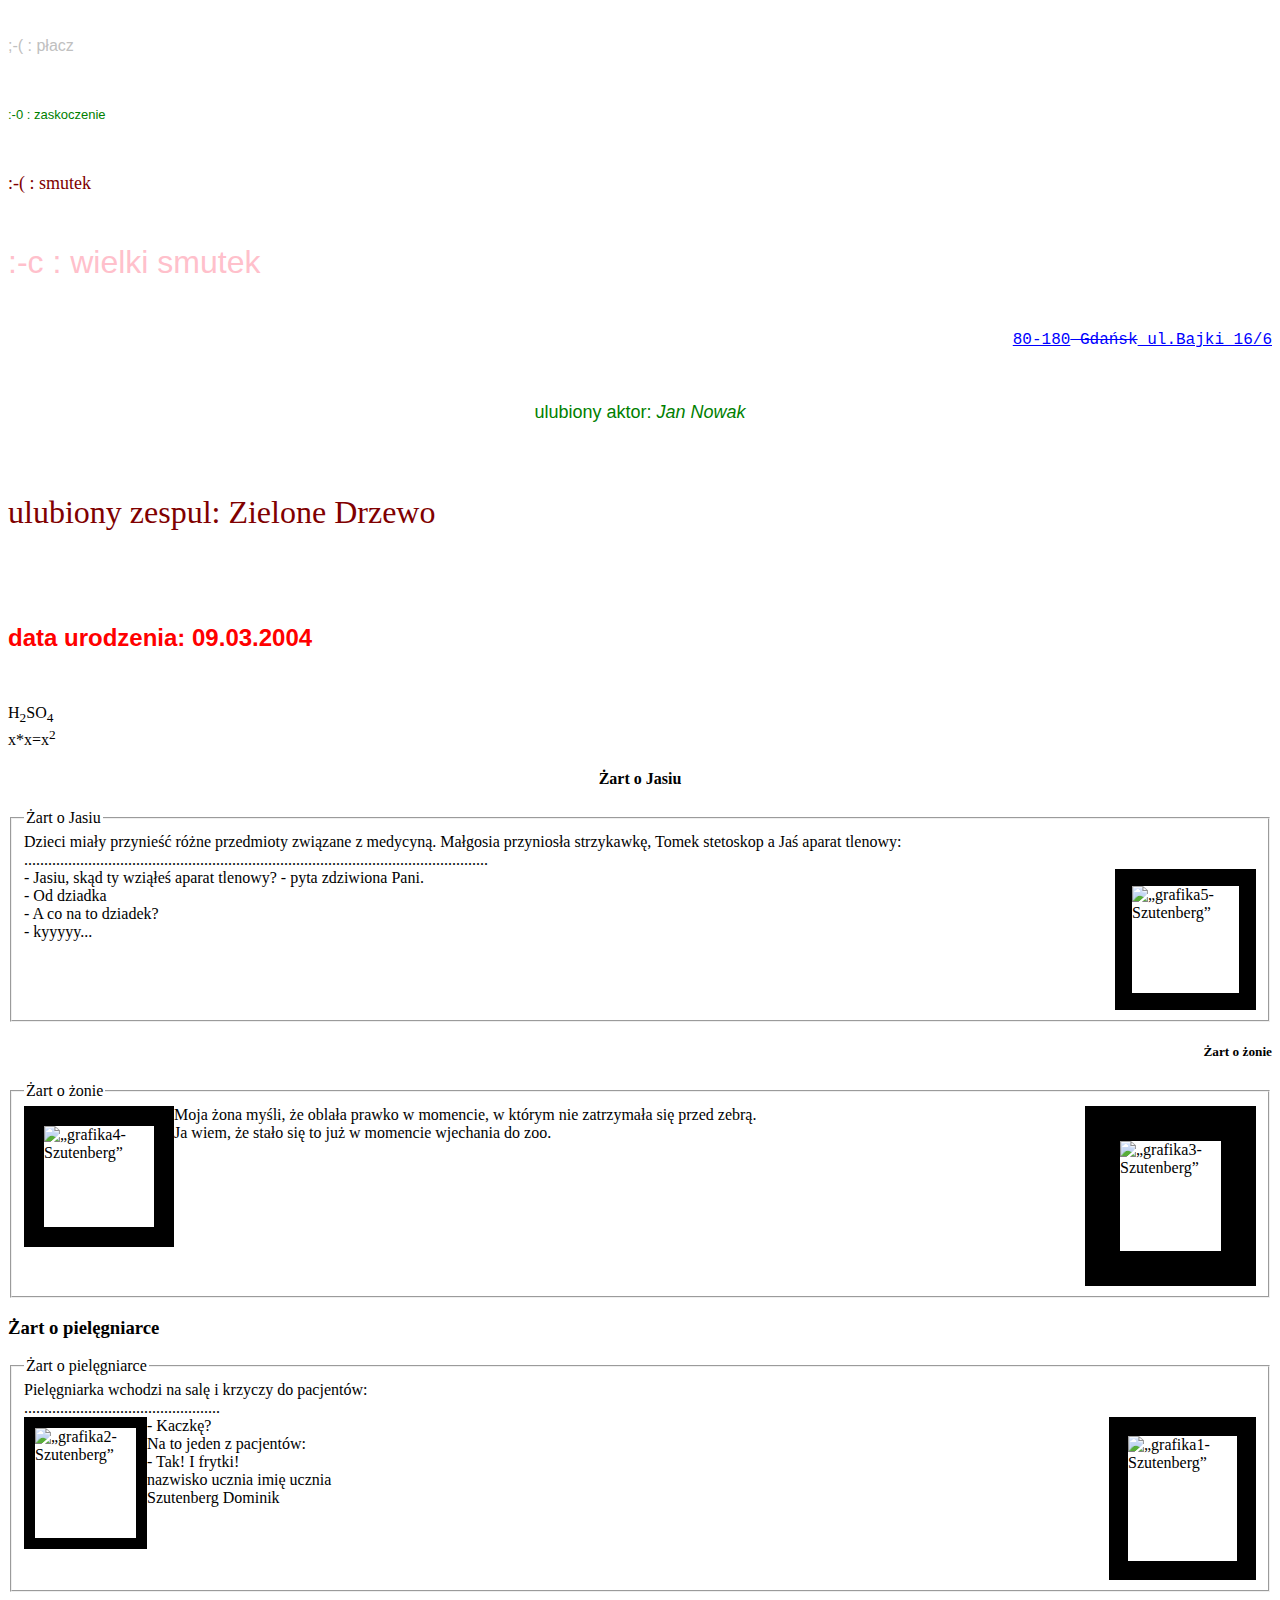
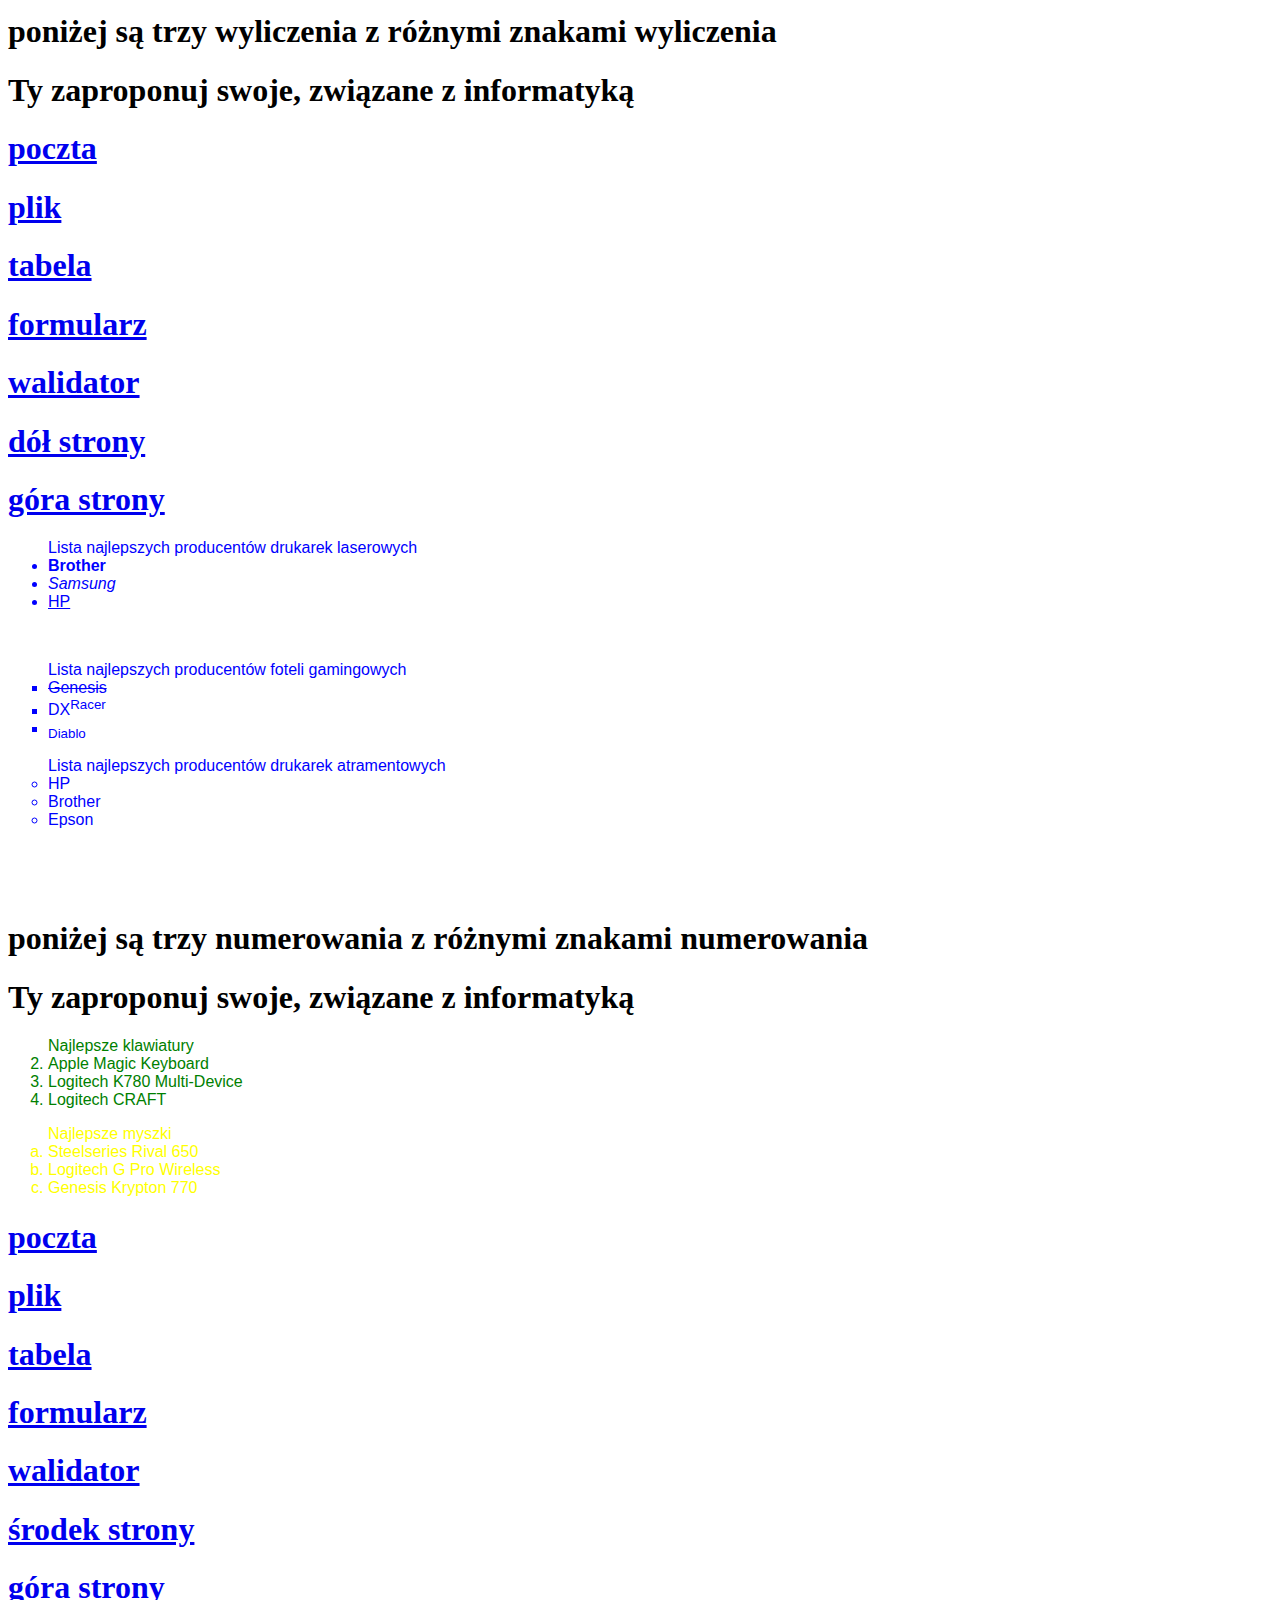
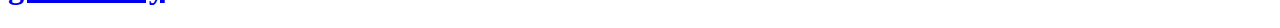
==== commit 6c631670: "Add files via upload" ====
--- a/index.html
+++ b/index.html
@@ -7,11 +7,11 @@
         </head>
         <body>
 		<A NAME="góra_strony"></A>
-		<h1><A HREF="file:///C:/Users/Szutenberg_2G2/Desktop/Dominik2G2/poczta_Szutenberg.html">poczta</h1>
-		<h1><A HREF="file:///C:/Users/Szutenberg_2G2/Desktop/Dominik2G2/plik_Szutenberg.html">plik</A></h1>
-		<h1><A HREF="file:///C:/Users/Szutenberg_2G2/Desktop/Dominik2G2/tabela_Szutenberg.html">tabela</A></h1>
-		<h1><A HREF="file:///C:/Users/Szutenberg_2G2/Desktop/Dominik2G2/formularz_Szutenberg.html">formularz</A></h1>
-		<h1><A HREF="file:///C:/Users/Szutenberg_2G2/Desktop/Dominik2G2/walidator_Szutenberg.html">walidator</A></h1>
+		<h1><A HREF="poczta_Szutenberg.html">poczta</h1>
+		<h1><A HREF="plik_Szutenberg.html">plik</A></h1>
+		<h1><A HREF="tabela_Szutenberg.html">tabela</A></h1>
+		<h1><A HREF="formularz_Szutenberg.html">formularz</A></h1>
+		<h1><A HREF="walidator_Szutenberg.html">walidator</A></h1>
 		<h1><A HREF="#środek_strony">środek strony</A></h1>
 		<h1><A HREF="#dół_strony">dół strony</A></h1>
 		
@@ -87,11 +87,11 @@
 <h1> Ty zaproponuj swoje, związane z informatyką</h1>
 
 <A NAME="środek_strony"></A>
-		<h1><A HREF="file:///C:/Users/Szutenberg_2G2/Desktop/Dominik2G2/poczta_Szutenberg.html">poczta</h1>
-		<h1><A HREF="file:///C:/Users/Szutenberg_2G2/Desktop/Dominik2G2/plik_Szutenberg.html">plik</A></h1>
-		<h1><A HREF="file:///C:/Users/Szutenberg_2G2/Desktop/Dominik2G2/tabela_Szutenberg.html">tabela</A></h1>
-		<h1><A HREF="file:///C:/Users/Szutenberg_2G2/Desktop/Dominik2G2/formularz_Szutenberg.html">formularz</A></h1>
-		<h1><A HREF="file:///C:/Users/Szutenberg_2G2/Desktop/Dominik2G2/walidator_Szutenberg.html">walidator</A></h1>
+		<h1><A HREF="poczta_Szutenberg.html">poczta</h1>
+		<h1><A HREF="plik_Szutenberg.html">plik</A></h1>
+		<h1><A HREF="tabela_Szutenberg.html">tabela</A></h1>
+		<h1><A HREF="formularz_Szutenberg.html">formularz</A></h1>
+		<h1><A HREF="walidator_Szutenberg.html">walidator</A></h1>
 		<h1><A HREF="#dół_strony">dół strony</A></h1>
 		<h1><A HREF="#góra_strony">góra strony</A></h1>
 
@@ -133,13 +133,15 @@
 <a name=""></a>
 
 <A NAME="dół_strony"></A>
-		<h1><A HREF="file:///C:/Users/Szutenberg_2G2/Desktop/Dominik2G2/poczta_Szutenberg.html">poczta</h1>
-		<h1><A HREF="file:///C:/Users/Szutenberg_2G2/Desktop/Dominik2G2/plik_Szutenberg.html">plik</A></h1>
-		<h1><A HREF="file:///C:/Users/Szutenberg_2G2/Desktop/Dominik2G2/tabela_Szutenberg.html">tabela</A></h1>
-		<h1><A HREF="file:///C:/Users/Szutenberg_2G2/Desktop/Dominik2G2/formularz_Szutenberg.html">formularz</A></h1>
-		<h1><A HREF="file:///C:/Users/Szutenberg_2G2/Desktop/Dominik2G2/walidator_Szutenberg.html">walidator</A></h1>
+		<h1><A HREF="poczta_Szutenberg.html">poczta</h1>
+		<h1><A HREF="plik_Szutenberg.html">plik</A></h1>
+		<h1><A HREF="tabela_Szutenberg.html">tabela</A></h1>
+		<h1><A HREF="formularz_Szutenberg.html">formularz</A></h1>
+		<h1><A HREF="walidator_Szutenberg.html">walidator</A></h1>
 		<h1><A HREF="#środek_strony">środek strony</A></h1>
 		<h1><A HREF="#góra_strony">góra strony</A></h1>
-		Walidacja strony WWW jest to proces sprawdzania czy nie ma błędów w kodzie HTML gdy mamy strone walidowaną (tą którą sprawdzamy do walidatora). Walidator powie nam czy mamy błędy i jakie
+		<!-praca domowa
+		wykonać w wordzie projekt tabeli około 36 komurek zawierających dane komputerowe.
+		koniecne jest scalanie w pionie i poziomie różne kolory, obramowanie, str.36->
         </body>
     </html>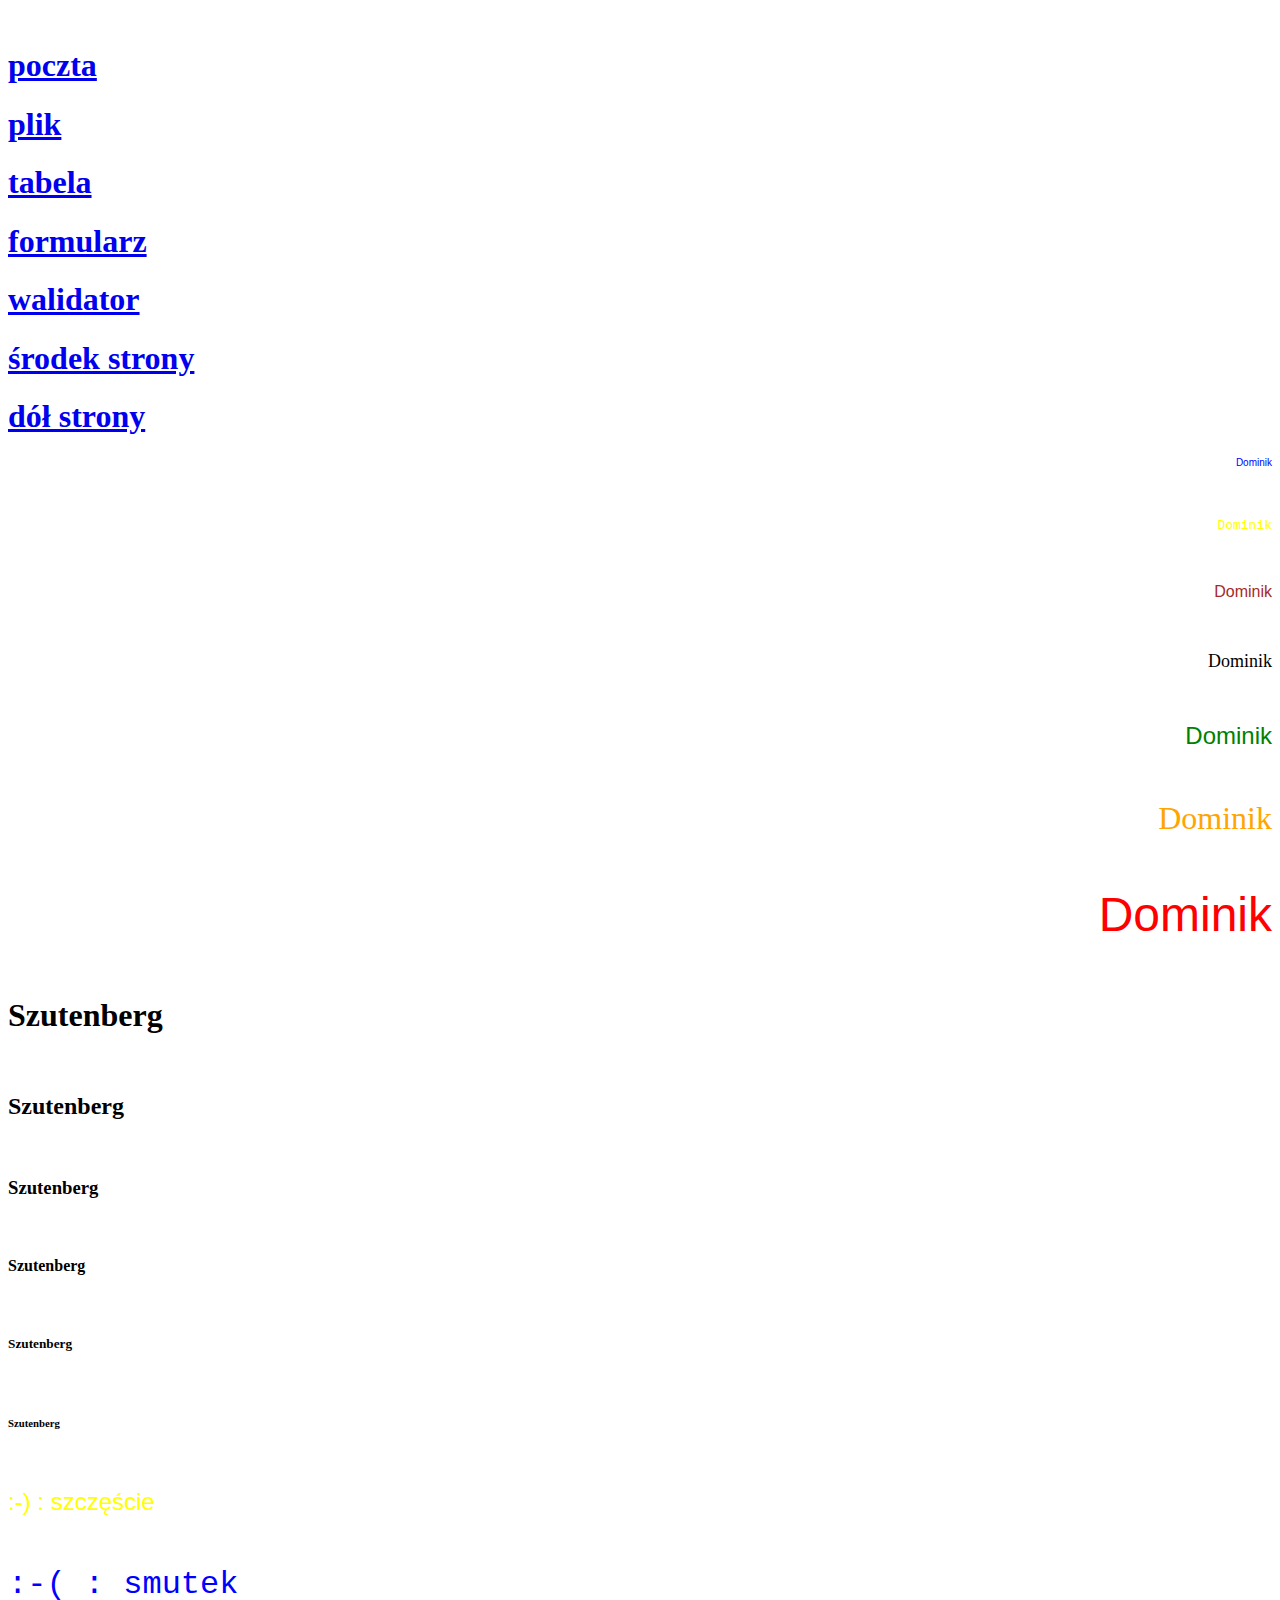
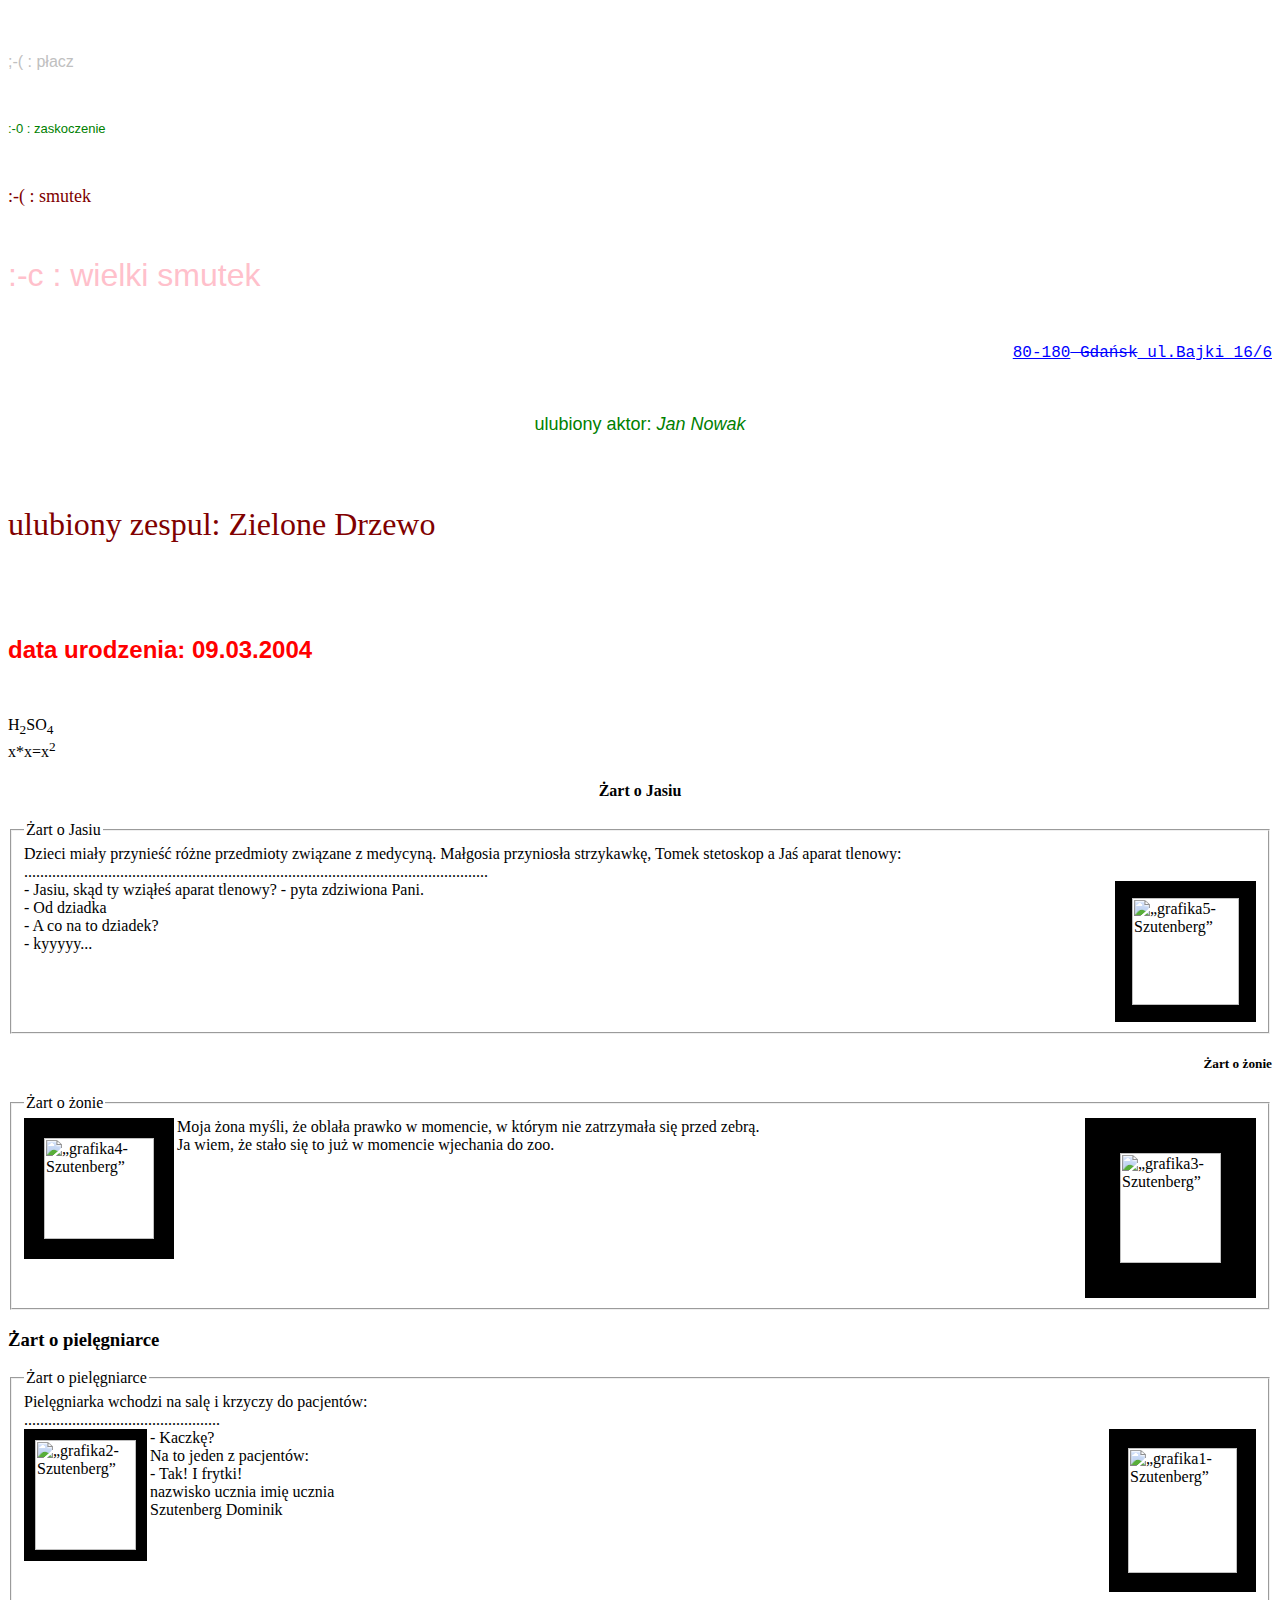
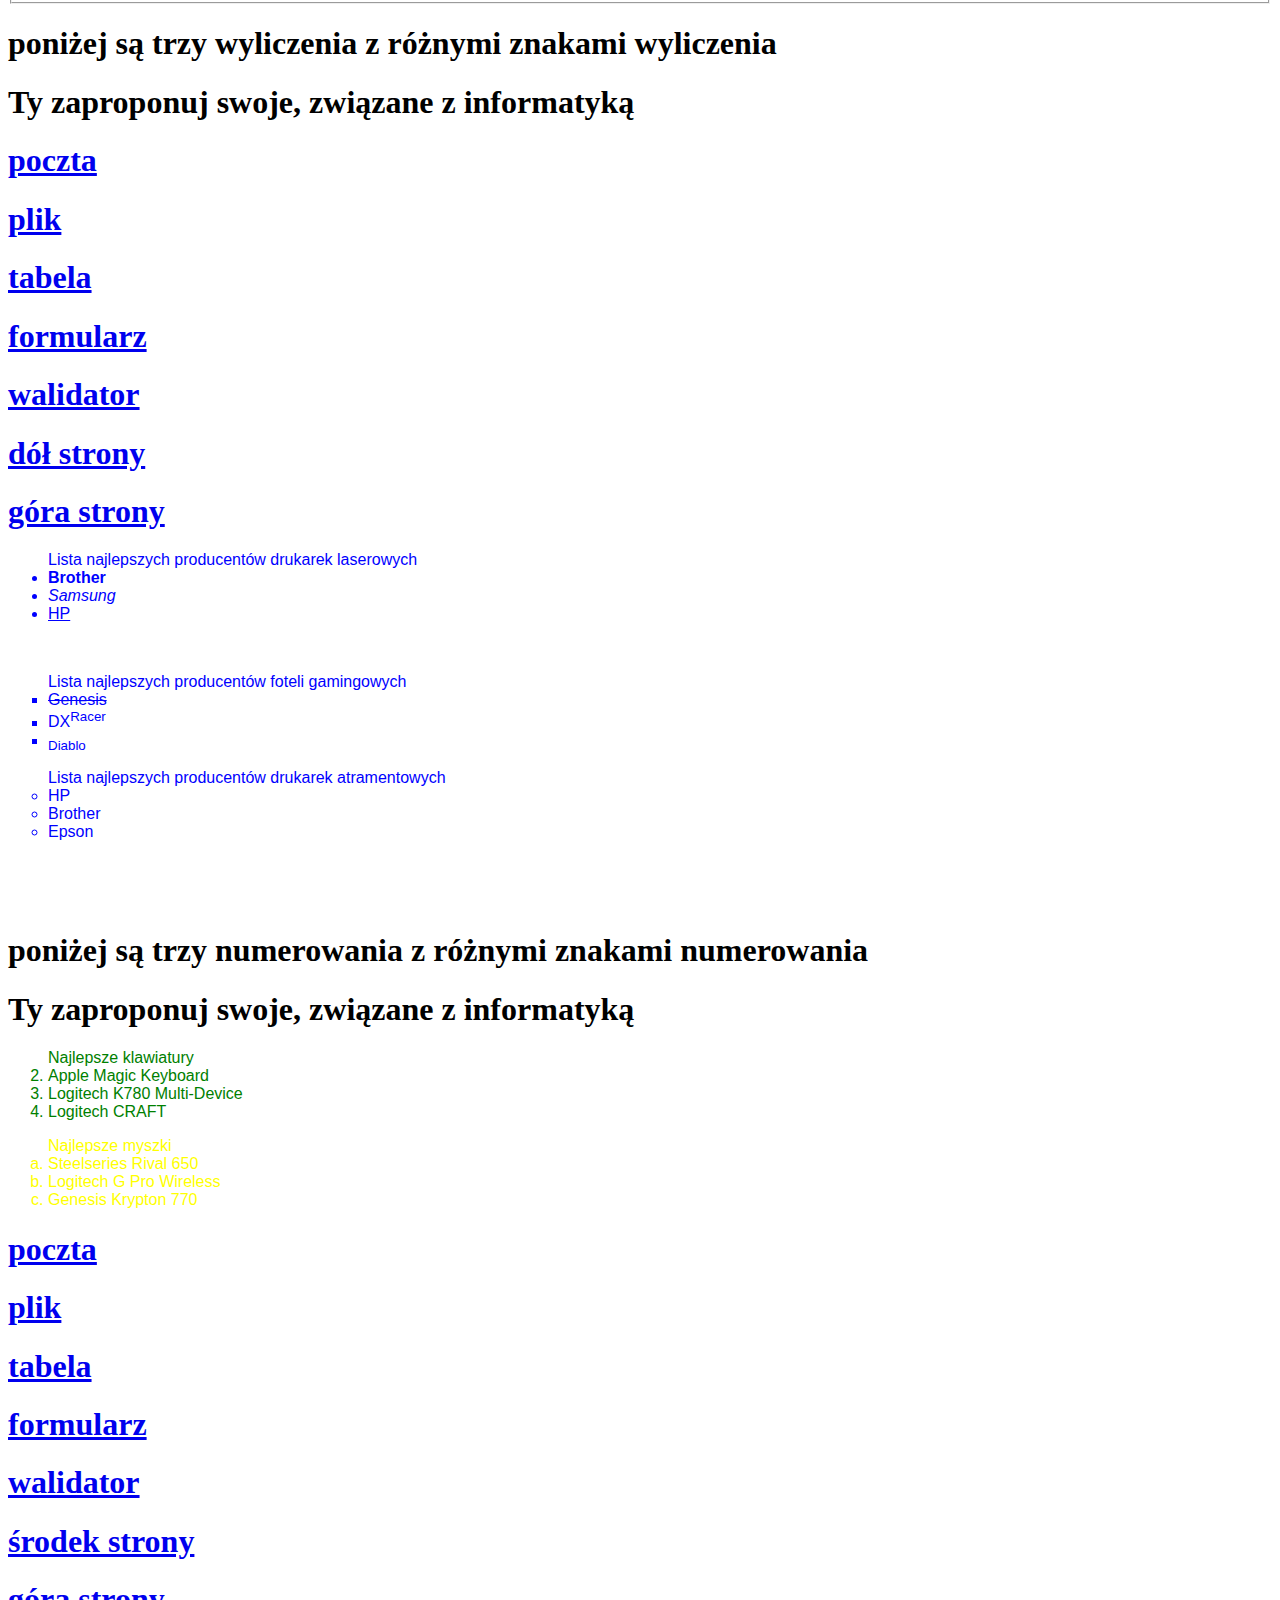
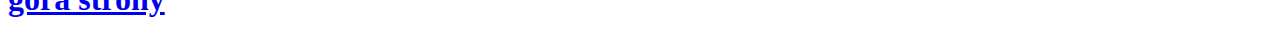
==== commit 6a12a9a2: "Add files via upload" ====
--- a/index.html
+++ b/index.html
@@ -1,13 +1,12 @@
-﻿<!DOCTYPE html>
-    <html lang="pl-PL">
-    <html>
+﻿﻿<!DOCTYPE html>
+    <html lang="pl-PL"><html>
         <head>
             <meta charset="utf-8">
             <title> Dominik </title>
         </head>
         <body>
 		<A NAME="góra_strony"></A>
-		<h1><A HREF="poczta_Szutenberg.html">poczta</h1>
+		<h1><A HREF="poczta_Szutenberg.html">poczta</A></h1>
 		<h1><A HREF="plik_Szutenberg.html">plik</A></h1>
 		<h1><A HREF="tabela_Szutenberg.html">tabela</A></h1>
 		<h1><A HREF="formularz_Szutenberg.html">formularz</A></h1>
